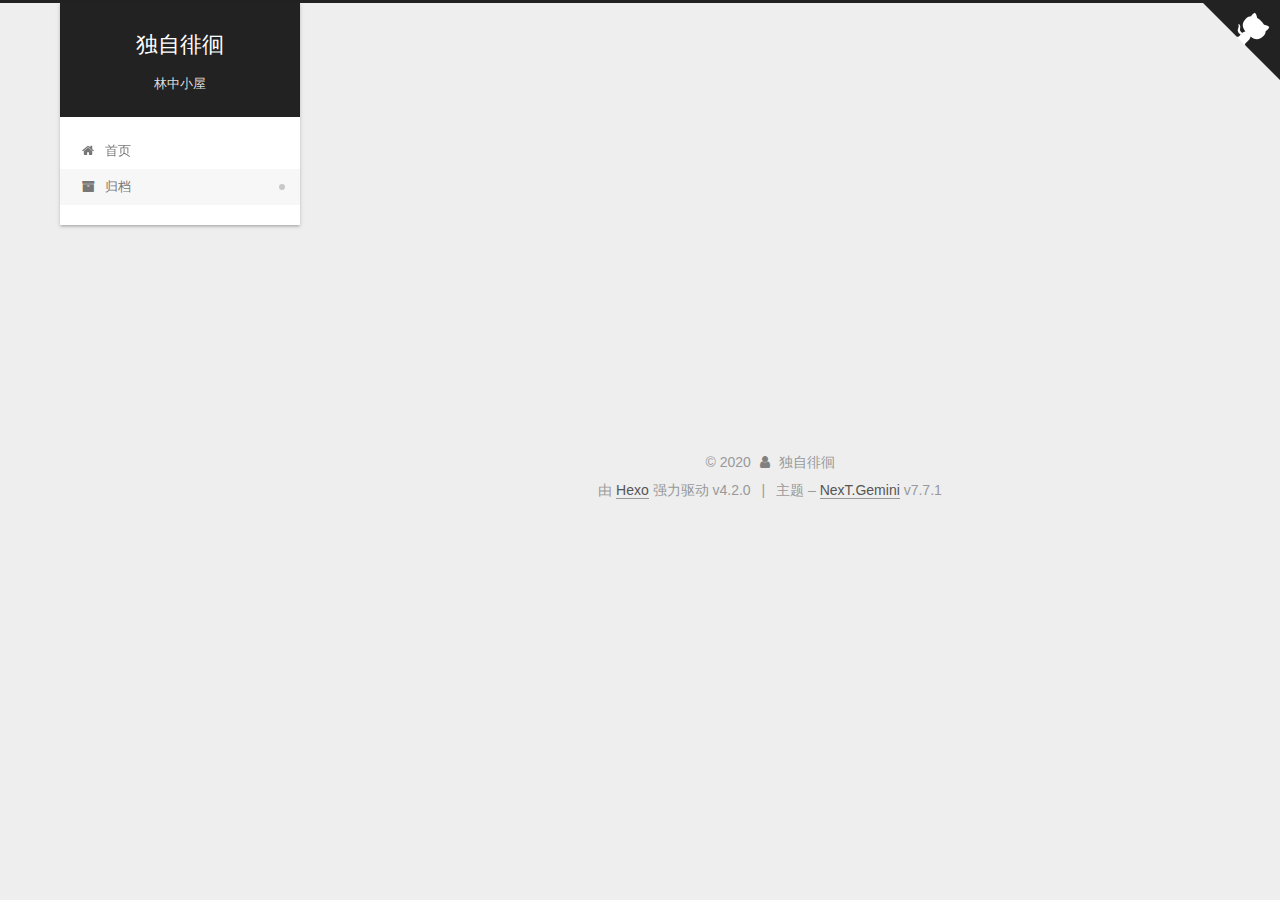
==== archives/index.html @ ce27bf6b "Site updated: 2020-02-15 20:22:06" ====
<!DOCTYPE html>
<html lang="zh-CH">
<head>
  <meta charset="UTF-8">
<meta name="viewport" content="width=device-width, initial-scale=1, maximum-scale=2">
<meta name="theme-color" content="#222">
<meta name="generator" content="Hexo 4.2.0">
  <link rel="apple-touch-icon" sizes="180x180" href="/images/apple-touch-icon-next.png">
  <link rel="icon" type="image/png" sizes="32x32" href="/images/favicon-32x32-next.png">
  <link rel="icon" type="image/png" sizes="16x16" href="/images/favicon-16x16-next.png">
  <link rel="mask-icon" href="/images/logo.svg" color="#222">

<link rel="stylesheet" href="/css/main.css">


<link rel="stylesheet" href="/lib/font-awesome/css/font-awesome.min.css">

<script id="hexo-configurations">
    var NexT = window.NexT || {};
    var CONFIG = {"hostname":"wanderag.github.io","root":"/","scheme":"Gemini","version":"7.7.1","exturl":false,"sidebar":{"position":"left","display":"post","padding":18,"offset":12,"onmobile":false},"copycode":{"enable":true,"show_result":true,"style":null},"back2top":{"enable":true,"sidebar":true,"scrollpercent":true},"bookmark":{"enable":false,"color":"#222","save":"auto"},"fancybox":false,"mediumzoom":false,"lazyload":false,"pangu":false,"comments":{"style":"tabs","active":null,"storage":true,"lazyload":false,"nav":null},"algolia":{"hits":{"per_page":10},"labels":{"input_placeholder":"Search for Posts","hits_empty":"We didn't find any results for the search: ${query}","hits_stats":"${hits} results found in ${time} ms"}},"localsearch":{"enable":false,"trigger":"auto","top_n_per_article":1,"unescape":false,"preload":false},"motion":{"enable":true,"async":false,"transition":{"post_block":"fadeIn","post_header":"slideDownIn","post_body":"slideDownIn","coll_header":"slideLeftIn","sidebar":"slideUpIn"}}};
  </script>

  <meta name="description" content="我的地盘我做主">
<meta property="og:type" content="website">
<meta property="og:title" content="独自徘徊">
<meta property="og:url" content="https://wanderag.github.io/archives/index.html">
<meta property="og:site_name" content="独自徘徊">
<meta property="og:description" content="我的地盘我做主">
<meta property="og:locale" content="zh_CH">
<meta property="article:author" content="独自徘徊">
<meta name="twitter:card" content="summary">

<link rel="canonical" href="https://wanderag.github.io/archives/">


<script id="page-configurations">
  // https://hexo.io/docs/variables.html
  CONFIG.page = {
    sidebar: "",
    isHome: false,
    isPost: false
  };
</script>

  <title>归档 | 独自徘徊</title>
  






  <noscript>
  <style>
  .use-motion .brand,
  .use-motion .menu-item,
  .sidebar-inner,
  .use-motion .post-block,
  .use-motion .pagination,
  .use-motion .comments,
  .use-motion .post-header,
  .use-motion .post-body,
  .use-motion .collection-header { opacity: initial; }

  .use-motion .site-title,
  .use-motion .site-subtitle {
    opacity: initial;
    top: initial;
  }

  .use-motion .logo-line-before i { left: initial; }
  .use-motion .logo-line-after i { right: initial; }
  </style>
</noscript>

</head>

<body itemscope itemtype="http://schema.org/WebPage">
  <div class="container use-motion">
    <div class="headband"></div>

    <header class="header" itemscope itemtype="http://schema.org/WPHeader">
      <div class="header-inner"><div class="site-brand-container">
  <div class="site-nav-toggle">
    <div class="toggle" aria-label="切换导航栏">
      <span class="toggle-line toggle-line-first"></span>
      <span class="toggle-line toggle-line-middle"></span>
      <span class="toggle-line toggle-line-last"></span>
    </div>
  </div>

  <div class="site-meta">

    <div>
      <a href="/" class="brand" rel="start">
        <span class="logo-line-before"><i></i></span>
        <span class="site-title">独自徘徊</span>
        <span class="logo-line-after"><i></i></span>
      </a>
    </div>
        <p class="site-subtitle">林中小屋</p>
  </div>

  <div class="site-nav-right"></div>
</div>


<nav class="site-nav">
  
  <ul id="menu" class="menu">
        <li class="menu-item menu-item-home">

    <a href="/" rel="section"><i class="fa fa-fw fa-home"></i>首页</a>

  </li>
        <li class="menu-item menu-item-archives">

    <a href="/archives/" rel="section"><i class="fa fa-fw fa-archive"></i>归档</a>

  </li>
  </ul>

</nav>
</div>
    </header>

    

  <a href="https://github.com/WanderAG" class="github-corner" title="Follow me on GitHub" aria-label="Follow me on GitHub" rel="noopener" target="_blank"><svg width="80" height="80" viewBox="0 0 250 250" aria-hidden="true"><path d="M0,0 L115,115 L130,115 L142,142 L250,250 L250,0 Z"></path><path d="M128.3,109.0 C113.8,99.7 119.0,89.6 119.0,89.6 C122.0,82.7 120.5,78.6 120.5,78.6 C119.2,72.0 123.4,76.3 123.4,76.3 C127.3,80.9 125.5,87.3 125.5,87.3 C122.9,97.6 130.6,101.9 134.4,103.2" fill="currentColor" style="transform-origin: 130px 106px;" class="octo-arm"></path><path d="M115.0,115.0 C114.9,115.1 118.7,116.5 119.8,115.4 L133.7,101.6 C136.9,99.2 139.9,98.4 142.2,98.6 C133.8,88.0 127.5,74.4 143.8,58.0 C148.5,53.4 154.0,51.2 159.7,51.0 C160.3,49.4 163.2,43.6 171.4,40.1 C171.4,40.1 176.1,42.5 178.8,56.2 C183.1,58.6 187.2,61.8 190.9,65.4 C194.5,69.0 197.7,73.2 200.1,77.6 C213.8,80.2 216.3,84.9 216.3,84.9 C212.7,93.1 206.9,96.0 205.4,96.6 C205.1,102.4 203.0,107.8 198.3,112.5 C181.9,128.9 168.3,122.5 157.7,114.1 C157.9,116.9 156.7,120.9 152.7,124.9 L141.0,136.5 C139.8,137.7 141.6,141.9 141.8,141.8 Z" fill="currentColor" class="octo-body"></path></svg></a>


    <main class="main">
      <div class="main-inner">
        <div class="content-wrap">
          

          <div class="content">
            

  
  
  
  <div class="post-block">
    <div class="posts-collapse">
      <div class="collection-title">
        <span class="collection-header">嗯..! 目前共计 1 篇日志。 继续努力。</span>
      </div>

      
    <div class="collection-year">
      <h1 class="collection-header">2020</h1>
    </div>

  <article itemscope itemtype="http://schema.org/Article">
    <header class="post-header">

      <div class="post-meta">
        <time itemprop="dateCreated"
              datetime="2020-02-15T13:33:10+08:00"
              content="2020-02-15">
          02-15
        </time>
      </div>

      <h2 class="post-title">
          <a class="post-title-link" href="/2020/02/15/locust-introduce/" itemprop="url">
            <span itemprop="name">Locust简介</span>
          </a>
      </h2>

    </header>
  </article>


    </div>
  </div>
  
  
  

  



          </div>
          

<script>
  window.addEventListener('tabs:register', () => {
    let activeClass = CONFIG.comments.activeClass;
    if (CONFIG.comments.storage) {
      activeClass = localStorage.getItem('comments_active') || activeClass;
    }
    if (activeClass) {
      let activeTab = document.querySelector(`a[href="#comment-${activeClass}"]`);
      if (activeTab) {
        activeTab.click();
      }
    }
  });
  if (CONFIG.comments.storage) {
    window.addEventListener('tabs:click', event => {
      if (!event.target.matches('.tabs-comment .tab-content .tab-pane')) return;
      let commentClass = event.target.classList[1];
      localStorage.setItem('comments_active', commentClass);
    });
  }
</script>

        </div>
          
  
  <div class="toggle sidebar-toggle">
    <span class="toggle-line toggle-line-first"></span>
    <span class="toggle-line toggle-line-middle"></span>
    <span class="toggle-line toggle-line-last"></span>
  </div>

  <aside class="sidebar">
    <div class="sidebar-inner">

      <ul class="sidebar-nav motion-element">
        <li class="sidebar-nav-toc">
          文章目录
        </li>
        <li class="sidebar-nav-overview">
          站点概览
        </li>
      </ul>

      <!--noindex-->
      <div class="post-toc-wrap sidebar-panel">
      </div>
      <!--/noindex-->

      <div class="site-overview-wrap sidebar-panel">
        <div class="site-author motion-element" itemprop="author" itemscope itemtype="http://schema.org/Person">
  <p class="site-author-name" itemprop="name">独自徘徊</p>
  <div class="site-description" itemprop="description">我的地盘我做主</div>
</div>
<div class="site-state-wrap motion-element">
  <nav class="site-state">
      <div class="site-state-item site-state-posts">
          <a href="/archives/">
        
          <span class="site-state-item-count">1</span>
          <span class="site-state-item-name">日志</span>
        </a>
      </div>
      <div class="site-state-item site-state-tags">
        <span class="site-state-item-count">2</span>
        <span class="site-state-item-name">标签</span>
      </div>
  </nav>
</div>
  <div class="cc-license motion-element" itemprop="license">
    <a href="https://creativecommons.org/licenses/by-nc-sa/4.0/deed.zh" class="cc-opacity" rel="noopener" target="_blank"><img src="/images/cc-by-nc-sa.svg" alt="Creative Commons"></a>
  </div>



      </div>
        <div class="back-to-top motion-element">
          <i class="fa fa-arrow-up"></i>
          <span>0%</span>
        </div>

    </div>
  </aside>
  <div id="sidebar-dimmer"></div>


      </div>
    </main>

    <footer class="footer">
      <div class="footer-inner">
        

<div class="copyright">
  
  &copy; 
  <span itemprop="copyrightYear">2020</span>
  <span class="with-love">
    <i class="fa fa-user"></i>
  </span>
  <span class="author" itemprop="copyrightHolder">独自徘徊</span>
</div>
  <div class="powered-by">由 <a href="https://hexo.io/" class="theme-link" rel="noopener" target="_blank">Hexo</a> 强力驱动 v4.2.0
  </div>
  <span class="post-meta-divider">|</span>
  <div class="theme-info">主题 – <a href="https://theme-next.org/" class="theme-link" rel="noopener" target="_blank">NexT.Gemini</a> v7.7.1
  </div>

        








      </div>
    </footer>
  </div>

  
  <script src="/lib/anime.min.js"></script>
  <script src="/lib/velocity/velocity.min.js"></script>
  <script src="/lib/velocity/velocity.ui.min.js"></script>

<script src="/js/utils.js"></script>

<script src="/js/motion.js"></script>


<script src="/js/schemes/pisces.js"></script>


<script src="/js/next-boot.js"></script>




  















  

  

</body>
</html>
---- css/main.css ----
html {
  line-height: 1.15; /* 1 */
  -webkit-text-size-adjust: 100%; /* 2 */
}
body {
  margin: 0;
}
main {
  display: block;
}
h1 {
  font-size: 2em;
  margin: 0.67em 0;
}
hr {
  box-sizing: content-box; /* 1 */
  height: 0; /* 1 */
  overflow: visible; /* 2 */
}
pre {
  font-family: monospace, monospace; /* 1 */
  font-size: 1em; /* 2 */
}
a {
  background: transparent;
}
abbr[title] {
  border-bottom: none; /* 1 */
  text-decoration: underline; /* 2 */
  text-decoration: underline dotted; /* 2 */
}
b,
strong {
  font-weight: bolder;
}
code,
kbd,
samp {
  font-family: monospace, monospace; /* 1 */
  font-size: 1em; /* 2 */
}
small {
  font-size: 80%;
}
sub,
sup {
  font-size: 75%;
  line-height: 0;
  position: relative;
  vertical-align: baseline;
}
sub {
  bottom: -0.25em;
}
sup {
  top: -0.5em;
}
img {
  border-style: none;
}
button,
input,
optgroup,
select,
textarea {
  font-family: inherit; /* 1 */
  font-size: 100%; /* 1 */
  line-height: 1.15; /* 1 */
  margin: 0; /* 2 */
}
button,
input {
/* 1 */
  overflow: visible;
}
button,
select {
/* 1 */
  text-transform: none;
}
button,
[type='button'],
[type='reset'],
[type='submit'] {
  -webkit-appearance: button;
}
button::-moz-focus-inner,
[type='button']::-moz-focus-inner,
[type='reset']::-moz-focus-inner,
[type='submit']::-moz-focus-inner {
  border-style: none;
  padding: 0;
}
button:-moz-focusring,
[type='button']:-moz-focusring,
[type='reset']:-moz-focusring,
[type='submit']:-moz-focusring {
  outline: 1px dotted ButtonText;
}
fieldset {
  padding: 0.35em 0.75em 0.625em;
}
legend {
  box-sizing: border-box; /* 1 */
  color: inherit; /* 2 */
  display: table; /* 1 */
  max-width: 100%; /* 1 */
  padding: 0; /* 3 */
  white-space: normal; /* 1 */
}
progress {
  vertical-align: baseline;
}
textarea {
  overflow: auto;
}
[type='checkbox'],
[type='radio'] {
  box-sizing: border-box; /* 1 */
  padding: 0; /* 2 */
}
[type='number']::-webkit-inner-spin-button,
[type='number']::-webkit-outer-spin-button {
  height: auto;
}
[type='search'] {
  outline-offset: -2px; /* 2 */
  -webkit-appearance: textfield; /* 1 */
}
[type='search']::-webkit-search-decoration {
  -webkit-appearance: none;
}
::-webkit-file-upload-button {
  font: inherit; /* 2 */
  -webkit-appearance: button; /* 1 */
}
details {
  display: block;
}
summary {
  display: list-item;
}
template {
  display: none;
}
[hidden] {
  display: none;
}
::selection {
  background: #262a30;
  color: #fff;
}
html,
body {
  height: 100%;
}
body {
  background: #eee;
  color: #555;
  font-family: 'Lato', "PingFang SC", "Microsoft YaHei", sans-serif;
  font-size: 1em;
  line-height: 2;
}
@media (max-width: 991px) {
  body {
    padding-left: 0 !important;
    padding-right: 0 !important;
  }
}
h1,
h2,
h3,
h4,
h5,
h6 {
  font-family: 'Lato', "PingFang SC", "Microsoft YaHei", sans-serif;
  font-weight: bold;
  line-height: 1.5;
  margin: 20px 0 15px;
}
h1 {
  font-size: 1.5em;
}
h2 {
  font-size: 1.375em;
}
h3 {
  font-size: 1.25em;
}
h4 {
  font-size: 1.125em;
}
h5 {
  font-size: 1em;
}
h6 {
  font-size: 0.875em;
}
p {
  margin: 0 0 20px 0;
}
a,
span.exturl {
  border-bottom: 1px solid #999;
  color: #555;
  outline: 0;
  text-decoration: none;
  overflow-wrap: break-word;
  word-wrap: break-word;
  cursor: pointer;
}
a:hover,
span.exturl:hover {
  border-bottom-color: #222;
  color: #222;
}
iframe,
img,
video {
  display: block;
  margin-left: auto;
  margin-right: auto;
  max-width: 100%;
}
hr {
  background-color: #ddd;
  background-image: repeating-linear-gradient(-45deg, #fff, #fff 4px, transparent 4px, transparent 8px);
  border: 0;
  height: 3px;
  margin: 40px 0;
}
blockquote {
  border-left: 4px solid #ddd;
  color: #666;
  margin: 0;
  padding: 0 15px;
}
blockquote cite::before {
  content: '-';
  padding: 0 5px;
}
dt {
  font-weight: 700;
}
dd {
  margin: 0;
  padding: 0;
}
kbd {
  background-color: #f5f5f5;
  background-image: linear-gradient(#eee, #fff, #eee);
  border: 1px solid #ccc;
  border-radius: 0.2em;
  box-shadow: 0.1em 0.1em 0.2em rgba(0,0,0,0.1);
  font-family: inherit;
  padding: 0.1em 0.3em;
  white-space: nowrap;
}
.table-container {
  overflow: auto;
}
table {
  border-collapse: collapse;
  border-spacing: 0;
  font-size: 0.875em;
  margin: 0 0 20px 0;
  width: 100%;
}
tbody tr:nth-of-type(odd) {
  background: #f9f9f9;
}
tbody tr:hover {
  background: #f5f5f5;
}
caption,
th,
td {
  font-weight: normal;
  padding: 8px;
  text-align: left;
  vertical-align: middle;
}
th,
td {
  border: 1px solid #ddd;
  border-bottom: 3px solid #ddd;
}
th {
  font-weight: 700;
  padding-bottom: 10px;
}
td {
  border-bottom-width: 1px;
}
.btn {
  background: #fff;
  border: 2px solid #555;
  border-radius: 2px;
  color: #555;
  display: inline-block;
  font-size: 0.875em;
  line-height: 2;
  padding: 0 20px;
  text-decoration: none;
  transition-property: background-color;
  transition-delay: 0s;
  transition-duration: 0.2s;
  transition-timing-function: ease-in-out;
}
.btn:hover {
  background: #222;
  border-color: #222;
  color: #fff;
}
.btn + .btn {
  margin: 0 0 8px 8px;
}
.btn .fa-fw {
  text-align: left;
  width: 1.285714285714286em;
}
.toggle {
  line-height: 0;
}
.toggle .toggle-line {
  background: #fff;
  display: inline-block;
  height: 2px;
  left: 0;
  position: relative;
  top: 0;
  transition: all 0.4s;
  vertical-align: top;
  width: 100%;
}
.toggle .toggle-line:not(:first-child) {
  margin-top: 3px;
}
.toggle.toggle-arrow .toggle-line-first {
  left: 50%;
  top: 2px;
  transform: rotate(45deg);
  width: 50%;
}
.toggle.toggle-arrow .toggle-line-middle {
  left: 2px;
  width: 90%;
}
.toggle.toggle-arrow .toggle-line-last {
  left: 50%;
  top: -2px;
  transform: rotate(-45deg);
  width: 50%;
}
.toggle.toggle-close .toggle-line-first {
  transform: rotate(-45deg);
  top: 5px;
}
.toggle.toggle-close .toggle-line-middle {
  opacity: 0;
}
.toggle.toggle-close .toggle-line-last {
  transform: rotate(45deg);
  top: -5px;
}
.highlight-container {
  position: relative;
}
.highlight-container:hover .copy-btn,
.highlight-container .copy-btn:focus {
  opacity: 1;
}
.copy-btn {
  color: #333;
  cursor: pointer;
  display: inline-block;
  font-weight: 700;
  line-height: 1.6;
  opacity: 0;
  outline: 0;
  padding: 2px 6px;
  position: absolute;
  vertical-align: middle;
  white-space: nowrap;
  -moz-user-select: none;
  -ms-user-select: none;
  -webkit-user-select: none;
  user-select: none;
  transition-delay: 0s;
  transition-duration: 0.2s;
  transition-timing-function: ease-in-out;
  background-color: #eee;
  background-image: linear-gradient(#fcfcfc, #eee);
  border: 1px solid #d5d5d5;
  border-radius: 3px;
  font-size: 0.8125em;
  right: 4px;
  top: 8px;
}
.highlight,
pre {
  background: #1d1f21;
  color: #c5c8c6;
  line-height: 1.6;
  margin: 0 auto 20px;
}
pre,
code {
  font-family: consolas, Menlo, monospace, "PingFang SC", "Microsoft YaHei";
}
code {
  background: #eee;
  border-radius: 3px;
  color: #555;
  padding: 2px 4px;
  overflow-wrap: break-word;
  word-wrap: break-word;
}
.highlight *::selection {
  background: #373b41;
}
.highlight pre {
  border: 0;
  margin: 0;
  padding: 10px 0;
}
.highlight table {
  border: 0;
  margin: 0;
  width: auto;
}
.highlight td {
  border: 0;
  padding: 0;
}
.highlight figcaption {
  background: #eee;
  color: #c5c8c6;
  font-size: 0.875em;
  line-height: 1.2;
  padding: 0.5em;
}
.highlight figcaption::before,
.highlight figcaption::after {
  content: ' ';
  display: table;
}
.highlight figcaption::after {
  clear: both;
}
.highlight figcaption a {
  color: #c5c8c6;
  float: right;
}
.highlight figcaption a:hover {
  border-bottom-color: #c5c8c6;
}
.highlight .gutter {
  -moz-user-select: none;
  -ms-user-select: none;
  -webkit-user-select: none;
  user-select: none;
}
.highlight .gutter pre {
  background: #000;
  color: #888f96;
  padding-left: 10px;
  padding-right: 10px;
  text-align: right;
}
.highlight .code pre {
  background: #1d1f21;
  padding-left: 10px;
  width: 100%;
}
.gist table {
  width: auto;
}
.gist table td {
  border: 0;
}
pre {
  overflow: auto;
  padding: 10px;
}
pre code {
  background: none;
  color: #c5c8c6;
  font-size: 0.875em;
  padding: 0;
  text-shadow: none;
}
pre .deletion {
  background: #800000;
}
pre .addition {
  background: #008000;
}
pre .meta {
  color: #f0c674;
  -moz-user-select: none;
  -ms-user-select: none;
  -webkit-user-select: none;
  user-select: none;
}
pre .comment {
  color: #969896;
}
pre .variable,
pre .attribute,
pre .tag,
pre .name,
pre .regexp,
pre .ruby .constant,
pre .xml .tag .title,
pre .xml .pi,
pre .xml .doctype,
pre .html .doctype,
pre .css .id,
pre .css .class,
pre .css .pseudo {
  color: #c66;
}
pre .number,
pre .preprocessor,
pre .built_in,
pre .builtin-name,
pre .literal,
pre .params,
pre .constant,
pre .command {
  color: #de935f;
}
pre .ruby .class .title,
pre .css .rules .attribute,
pre .string,
pre .symbol,
pre .value,
pre .inheritance,
pre .header,
pre .ruby .symbol,
pre .xml .cdata,
pre .special,
pre .formula {
  color: #b5bd68;
}
pre .title,
pre .css .hexcolor {
  color: #8abeb7;
}
pre .function,
pre .python .decorator,
pre .python .title,
pre .ruby .function .title,
pre .ruby .title .keyword,
pre .perl .sub,
pre .javascript .title,
pre .coffeescript .title {
  color: #81a2be;
}
pre .keyword,
pre .javascript .function {
  color: #b294bb;
}
.blockquote-center {
  border-left: none;
  margin: 40px 0;
  padding: 0;
  position: relative;
  text-align: center;
}
.blockquote-center::before,
.blockquote-center::after {
  background-repeat: no-repeat;
  background-size: 22px 22px;
  content: ' ';
  display: block;
  height: 24px;
  opacity: 0.2;
  position: absolute;
  width: 100%;
}
.blockquote-center::before {
  background-image: url("../images/quote-l.svg");
  background-position: 0 -6px;
  border-top: 1px solid #ccc;
  top: -20px;
}
.blockquote-center::after {
  background-image: url("../images/quote-r.svg");
  background-position: 100% 8px;
  border-bottom: 1px solid #ccc;
  bottom: -20px;
}
.blockquote-center p,
.blockquote-center div {
  text-align: center;
}
.post-body .group-picture img {
  margin: 0 auto;
  padding: 0 3px;
}
.group-picture-row {
  margin-bottom: 6px;
  overflow: hidden;
}
.group-picture-column {
  float: left;
  margin-bottom: 10px;
}
.post-body .label {
  display: inline;
  padding: 0 2px;
}
.post-body .label.default {
  background: #f0f0f0;
}
.post-body .label.primary {
  background: #efe6f7;
}
.post-body .label.info {
  background: #e5f2f8;
}
.post-body .label.success {
  background: #e7f4e9;
}
.post-body .label.warning {
  background: #fcf6e1;
}
.post-body .label.danger {
  background: #fae8eb;
}
.post-body .tabs {
  margin-bottom: 20px;
}
.post-body .tabs,
.tabs-comment {
  display: block;
  padding-top: 10px;
  position: relative;
}
.post-body .tabs ul.nav-tabs,
.tabs-comment ul.nav-tabs {
  display: flex;
  flex-wrap: wrap;
  margin: 0;
  margin-bottom: -1px;
  padding: 0;
}
@media (max-width: 413px) {
  .post-body .tabs ul.nav-tabs,
  .tabs-comment ul.nav-tabs {
    display: block;
    margin-bottom: 5px;
  }
}
.post-body .tabs ul.nav-tabs li.tab,
.tabs-comment ul.nav-tabs li.tab {
  background: #fff;
  border-bottom: 1px solid #ddd;
  border-left: 1px solid transparent;
  border-right: 1px solid transparent;
  border-top: 3px solid transparent;
  flex-grow: 1;
  list-style-type: none;
  border-radius: 0 0 0 0;
}
@media (max-width: 413px) {
  .post-body .tabs ul.nav-tabs li.tab,
  .tabs-comment ul.nav-tabs li.tab {
    border-bottom: 1px solid transparent;
    border-left: 3px solid transparent;
    border-right: 1px solid transparent;
    border-top: 1px solid transparent;
  }
}
@media (max-width: 413px) {
  .post-body .tabs ul.nav-tabs li.tab,
  .tabs-comment ul.nav-tabs li.tab {
    border-radius: 0;
  }
}
.post-body .tabs ul.nav-tabs li.tab a,
.tabs-comment ul.nav-tabs li.tab a {
  border-bottom: initial;
  display: block;
  line-height: 1.8;
  outline: 0;
  padding: 0.25em 0.75em;
  text-align: center;
  transition-delay: 0s;
  transition-duration: 0.2s;
  transition-timing-function: ease-out;
}
.post-body .tabs ul.nav-tabs li.tab a i,
.tabs-comment ul.nav-tabs li.tab a i {
  width: 1.285714285714286em;
}
.post-body .tabs ul.nav-tabs li.tab.active,
.tabs-comment ul.nav-tabs li.tab.active {
  border-bottom: 1px solid transparent;
  border-left: 1px solid #ddd;
  border-right: 1px solid #ddd;
  border-top: 3px solid #fc6423;
}
@media (max-width: 413px) {
  .post-body .tabs ul.nav-tabs li.tab.active,
  .tabs-comment ul.nav-tabs li.tab.active {
    border-bottom: 1px solid #ddd;
    border-left: 3px solid #fc6423;
    border-right: 1px solid #ddd;
    border-top: 1px solid #ddd;
  }
}
.post-body .tabs ul.nav-tabs li.tab.active a,
.tabs-comment ul.nav-tabs li.tab.active a {
  color: #555;
  cursor: default;
}
.post-body .tabs .tab-content .tab-pane,
.tabs-comment .tab-content .tab-pane {
  border: 1px solid #ddd;
  padding: 20px 20px 0 20px;
  border-radius: 0;
}
.post-body .tabs .tab-content .tab-pane:not(.active),
.tabs-comment .tab-content .tab-pane:not(.active) {
  display: none;
}
.post-body .tabs .tab-content .tab-pane.active,
.tabs-comment .tab-content .tab-pane.active {
  display: block;
}
.post-body .tabs .tab-content .tab-pane.active:nth-of-type(1),
.tabs-comment .tab-content .tab-pane.active:nth-of-type(1) {
  border-radius: 0 0 0 0;
}
@media (max-width: 413px) {
  .post-body .tabs .tab-content .tab-pane.active:nth-of-type(1),
  .tabs-comment .tab-content .tab-pane.active:nth-of-type(1) {
    border-radius: 0;
  }
}
.post-body .note {
  border-radius: 3px;
  margin-bottom: 20px;
  padding: 15px;
  position: relative;
  border: 1px solid #eee;
  border-left-width: 5px;
}
.post-body .note h2,
.post-body .note h3,
.post-body .note h4,
.post-body .note h5,
.post-body .note h6 {
  margin-top: 0;
  border-bottom: initial;
  margin-bottom: 0;
  padding-top: 0;
}
.post-body .note p:first-child,
.post-body .note ul:first-child,
.post-body .note ol:first-child,
.post-body .note table:first-child,
.post-body .note pre:first-child,
.post-body .note blockquote:first-child,
.post-body .note img:first-child {
  margin-top: 0;
}
.post-body .note p:last-child,
.post-body .note ul:last-child,
.post-body .note ol:last-child,
.post-body .note table:last-child,
.post-body .note pre:last-child,
.post-body .note blockquote:last-child,
.post-body .note img:last-child {
  margin-bottom: 0;
}
.post-body .note.default {
  border-left-color: #777;
}
.post-body .note.default h2,
.post-body .note.default h3,
.post-body .note.default h4,
.post-body .note.default h5,
.post-body .note.default h6 {
  color: #777;
}
.post-body .note.primary {
  border-left-color: #6f42c1;
}
.post-body .note.primary h2,
.post-body .note.primary h3,
.post-body .note.primary h4,
.post-body .note.primary h5,
.post-body .note.primary h6 {
  color: #6f42c1;
}
.post-body .note.info {
  border-left-color: #428bca;
}
.post-body .note.info h2,
.post-body .note.info h3,
.post-body .note.info h4,
.post-body .note.info h5,
.post-body .note.info h6 {
  color: #428bca;
}
.post-body .note.success {
  border-left-color: #5cb85c;
}
.post-body .note.success h2,
.post-body .note.success h3,
.post-body .note.success h4,
.post-body .note.success h5,
.post-body .note.success h6 {
  color: #5cb85c;
}
.post-body .note.warning {
  border-left-color: #f0ad4e;
}
.post-body .note.warning h2,
.post-body .note.warning h3,
.post-body .note.warning h4,
.post-body .note.warning h5,
.post-body .note.warning h6 {
  color: #f0ad4e;
}
.post-body .note.danger {
  border-left-color: #d9534f;
}
.post-body .note.danger h2,
.post-body .note.danger h3,
.post-body .note.danger h4,
.post-body .note.danger h5,
.post-body .note.danger h6 {
  color: #d9534f;
}
.pagination .prev,
.pagination .next,
.pagination .page-number,
.pagination .space {
  display: inline-block;
  margin: 0 10px;
  padding: 0 11px;
  position: relative;
  top: -1px;
}
@media (max-width: 767px) {
  .pagination .prev,
  .pagination .next,
  .pagination .page-number,
  .pagination .space {
    margin: 0 5px;
  }
}
.pagination {
  border-top: 1px solid #eee;
  margin: 120px 0 0;
  text-align: center;
}
.pagination .prev,
.pagination .next,
.pagination .page-number {
  border-bottom: 0;
  border-top: 1px solid #eee;
  transition-property: border-color;
  transition-delay: 0s;
  transition-duration: 0.2s;
  transition-timing-function: ease-in-out;
}
.pagination .prev:hover,
.pagination .next:hover,
.pagination .page-number:hover {
  border-top-color: #222;
}
.pagination .space {
  margin: 0;
  padding: 0;
}
.pagination .prev {
  margin-left: 0;
}
.pagination .next {
  margin-right: 0;
}
.pagination .page-number.current {
  background: #ccc;
  border-top-color: #ccc;
  color: #fff;
}
@media (max-width: 767px) {
  .pagination {
    border-top: none;
  }
  .pagination .prev,
  .pagination .next,
  .pagination .page-number {
    border-bottom: 1px solid #eee;
    border-top: 0;
    margin-bottom: 10px;
    padding: 0 10px;
  }
  .pagination .prev:hover,
  .pagination .next:hover,
  .pagination .page-number:hover {
    border-bottom-color: #222;
  }
}
.comments {
  margin: 60px 20px 0;
  overflow: hidden;
}
.comment-button-group {
  display: flex;
  flex-wrap: wrap-reverse;
  justify-content: center;
  margin: 1em 0;
}
.comment-button-group .comment-button {
  margin: 0.1em 0.2em;
}
.comment-button-group .comment-button.active {
  background: #222;
  border-color: #222;
  color: #fff;
}
.comment-position {
  display: none;
}
.comment-position.active {
  display: block;
}
.tabs-comment {
  background: #fff;
  margin-top: 4em;
  padding-top: 0;
}
.tabs-comment .comments {
  border: 0;
  box-shadow: none;
  margin-top: 0;
  padding-top: 0;
}
.container {
  min-height: 100%;
  position: relative;
}
.main-inner {
  margin: 0 auto;
  width: calc(100% - 20px);
}
@media (min-width: 1200px) {
  .main-inner {
    width: 1160px;
  }
}
@media (min-width: 1600px) {
  .main-inner {
    width: 73%;
  }
}
.header {
  background: transparent;
}
.header-inner {
  margin: 0 auto;
  width: calc(100% - 20px);
}
@media (min-width: 1200px) {
  .header-inner {
    width: 1160px;
  }
}
@media (min-width: 1600px) {
  .header-inner {
    width: 73%;
  }
}
.site-brand-container {
  display: flex;
  flex-shrink: 0;
  padding: 0 10px;
}
.headband {
  background: #222;
  height: 3px;
}
.site-meta {
  flex-grow: 1;
  text-align: center;
}
@media (max-width: 767px) {
  .site-meta {
    text-align: center;
  }
}
.brand {
  background: #222;
  border-bottom: none;
  color: #fff;
  display: inline-block;
  line-height: 1.375em;
  padding: 0 40px;
  position: relative;
}
.brand:hover {
  color: #fff;
}
.site-title {
  display: inline-block;
  font-family: 'Lato', "PingFang SC", "Microsoft YaHei", sans-serif;
  font-size: 1.375em;
  font-weight: normal;
  line-height: 1.5;
  vertical-align: top;
}
.site-subtitle {
  color: #ddd;
  font-size: 0.8125em;
  margin: 10px 0;
}
.use-motion .brand {
  opacity: 0;
}
.use-motion .site-title,
.use-motion .site-subtitle,
.use-motion .custom-logo-image {
  opacity: 0;
  position: relative;
  top: -10px;
}
.site-nav-toggle {
  display: none;
}
@media (max-width: 767px) {
  .site-nav-toggle {
    display: flex;
    flex-direction: column;
    justify-content: center;
  }
}
.site-nav-toggle .toggle {
  padding: 10px;
  width: 22px;
}
.site-nav-toggle .toggle .toggle-line {
  background: #555;
  border-radius: 1px;
}
.site-nav-right {
  display: none;
  width: 42px;
}
@media (max-width: 767px) {
  .site-nav-right {
    display: block;
  }
}
.site-nav {
  display: block;
}
@media (max-width: 767px) {
  .site-nav {
    clear: both;
    display: none;
  }
}
.site-nav.site-nav-on {
  display: block;
}
.menu {
  margin-top: 20px;
  padding-left: 0;
  text-align: center;
}
.menu-item {
  display: inline-block;
  list-style: none;
  margin: 0 10px;
}
@media (max-width: 767px) {
  .menu-item {
    margin-top: 10px;
  }
}
.menu-item a,
.menu-item span.exturl {
  border-bottom: 0;
  display: block;
  font-size: 0.8125em;
  transition-property: border-color;
  transition-delay: 0s;
  transition-duration: 0.2s;
  transition-timing-function: ease-in-out;
}
@media (hover: none) {
  .menu-item a:hover,
  .menu-item span.exturl:hover {
    border-bottom-color: transparent !important;
  }
}
.menu-item .fa {
  margin-right: 8px;
}
.menu-item .badge {
  display: inline-block;
  font-weight: 700;
  line-height: 1;
  margin-left: 0.35em;
  margin-top: 0.35em;
  text-align: center;
  white-space: nowrap;
}
@media (max-width: 767px) {
  .menu-item .badge {
    float: right;
    margin-left: 0;
  }
}
.use-motion .menu-item {
  opacity: 0;
}
.github-corner :hover .octo-arm {
  animation: octocat-wave 560ms ease-in-out;
}
.github-corner svg {
  border: 0;
  color: #fff;
  fill: #222;
  position: absolute;
  right: 0;
  top: 0;
  z-index: 1000;
}
@media (max-width: 991px) {
  .github-corner svg {
    color: #222;
    fill: #fff;
  }
  .github-corner .github-corner:hover .octo-arm {
    animation: none;
  }
  .github-corner .github-corner .octo-arm {
    animation: octocat-wave 560ms ease-in-out;
  }
}
@-moz-keyframes octocat-wave {
  0%, 100% {
    transform: rotate(0);
  }
  20%, 60% {
    transform: rotate(-25deg);
  }
  40%, 80% {
    transform: rotate(10deg);
  }
}
@-webkit-keyframes octocat-wave {
  0%, 100% {
    transform: rotate(0);
  }
  20%, 60% {
    transform: rotate(-25deg);
  }
  40%, 80% {
    transform: rotate(10deg);
  }
}
@-o-keyframes octocat-wave {
  0%, 100% {
    transform: rotate(0);
  }
  20%, 60% {
    transform: rotate(-25deg);
  }
  40%, 80% {
    transform: rotate(10deg);
  }
}
@keyframes octocat-wave {
  0%, 100% {
    transform: rotate(0);
  }
  20%, 60% {
    transform: rotate(-25deg);
  }
  40%, 80% {
    transform: rotate(10deg);
  }
}
.sidebar {
  background: #222;
  bottom: 0;
  box-shadow: inset 0 2px 6px #000;
  position: fixed;
  top: 0;
}
.sidebar a,
.sidebar span.exturl {
  border-bottom-color: #555;
  color: #999;
}
.sidebar a:hover,
.sidebar span.exturl:hover {
  border-bottom-color: #eee;
  color: #eee;
}
@media (max-width: 991px) {
  .sidebar {
    display: none;
  }
}
.sidebar-inner {
  color: #999;
  padding: 18px 10px;
  text-align: center;
}
.cc-license {
  margin-top: 10px;
  text-align: center;
}
.cc-license .cc-opacity {
  border-bottom: none;
  opacity: 0.7;
}
.cc-license .cc-opacity:hover {
  opacity: 0.9;
}
.cc-license img {
  display: inline-block;
}
.site-author-image {
  border: 1px solid #eee;
  display: block;
  height: auto;
  margin: 0 auto;
  max-width: 120px;
  padding: 2px;
}
.site-author-name {
  color: #222;
  font-weight: 600;
  margin: 0;
  text-align: center;
}
.site-description {
  color: #999;
  font-size: 0.8125em;
  margin-top: 0;
  text-align: center;
}
.links-of-author {
  margin-top: 15px;
}
.links-of-author a,
.links-of-author span.exturl {
  border-bottom-color: #555;
  display: inline-block;
  font-size: 0.8125em;
  margin-bottom: 10px;
  margin-right: 10px;
  vertical-align: middle;
}
.links-of-author a::before,
.links-of-author span.exturl::before {
  background: #872140;
  border-radius: 50%;
  content: ' ';
  display: inline-block;
  height: 4px;
  margin-right: 3px;
  vertical-align: middle;
  width: 4px;
}
.sidebar-button {
  margin-top: 15px;
}
.sidebar-button a {
  border: 1px solid #fc6423;
  border-radius: 4px;
  color: #fc6423;
  display: inline-block;
  padding: 0 15px;
}
.sidebar-button a .fa {
  margin-right: 5px;
}
.sidebar-button a:hover {
  background: #fc6423;
  border: 1px solid #fc6423;
  color: #fff;
}
.sidebar-button a:hover .fa {
  color: #fff;
}
.links-of-blogroll {
  font-size: 0.8125em;
  margin-top: 10px;
}
.links-of-blogroll-title {
  font-size: 0.875em;
  font-weight: 600;
  margin-top: 0;
}
.links-of-blogroll-list {
  list-style: none;
  margin: 0;
  padding: 0;
}
.links-of-blogroll-item {
  padding: 2px 10px;
}
.links-of-blogroll-item a,
.links-of-blogroll-item span.exturl {
  box-sizing: border-box;
  display: inline-block;
  max-width: 280px;
  overflow: hidden;
  text-overflow: ellipsis;
  white-space: nowrap;
}
#sidebar-dimmer {
  display: none;
}
@media (max-width: 767px) {
  #sidebar-dimmer {
    background: #000;
    display: block;
    height: 100%;
    left: 100%;
    opacity: 0;
    position: fixed;
    top: 0;
    width: 100%;
    z-index: 1100;
  }
  .sidebar-active + #sidebar-dimmer {
    opacity: 0.7;
    transform: translateX(-100%);
    transition: opacity 0.5s;
  }
}
.sidebar-nav {
  margin: 0;
  padding-bottom: 20px;
  padding-left: 0;
}
.sidebar-nav li {
  border-bottom: 1px solid transparent;
  color: #555;
  cursor: pointer;
  display: inline-block;
  font-size: 0.875em;
}
.sidebar-nav li.sidebar-nav-overview {
  margin-left: 10px;
}
.sidebar-nav li:hover {
  color: #fc6423;
}
.sidebar-nav .sidebar-nav-active {
  border-bottom-color: #fc6423;
  color: #fc6423;
}
.sidebar-nav .sidebar-nav-active:hover {
  color: #fc6423;
}
.sidebar-panel {
  display: none;
  overflow-x: hidden;
  overflow-y: auto;
}
.sidebar-panel-active {
  display: block;
}
.sidebar-toggle {
  background: #222;
  bottom: 45px;
  cursor: pointer;
  height: 14px;
  left: 30px;
  padding: 5px;
  position: fixed;
  width: 14px;
  z-index: 1300;
}
@media (max-width: 991px) {
  .sidebar-toggle {
    left: 20px;
    opacity: 0.8;
    display: none;
  }
}
.sidebar-toggle:hover .toggle-line {
  background: #fc6423;
}
.post-toc {
  font-size: 0.875em;
}
.post-toc ol {
  list-style: none;
  margin: 0;
  padding: 0 2px 5px 10px;
  text-align: left;
}
.post-toc ol > ol {
  padding-left: 0;
}
.post-toc ol a {
  border-bottom-color: #ccc;
  color: #666;
  transition-property: all;
  transition-delay: 0s;
  transition-duration: 0.2s;
  transition-timing-function: ease-in-out;
}
.post-toc ol a:hover {
  border-bottom-color: #000;
  color: #000;
}
.post-toc .nav-item {
  line-height: 1.8;
  overflow: hidden;
  text-overflow: ellipsis;
  white-space: nowrap;
}
.post-toc .nav .nav-child {
  display: none;
}
.post-toc .nav .active > .nav-child {
  display: block;
}
.post-toc .nav .active-current > .nav-child {
  display: block;
}
.post-toc .nav .active-current > .nav-child > .nav-item {
  display: block;
}
.post-toc .nav .active > a {
  border-bottom-color: #fc6423;
  color: #fc6423;
}
.post-toc .nav .active-current > a {
  color: #fc6423;
}
.post-toc .nav .active-current > a:hover {
  color: #fc6423;
}
.site-state {
  display: flex;
  justify-content: center;
  line-height: 1.4;
  margin-top: 10px;
  overflow: hidden;
  text-align: center;
  white-space: nowrap;
}
.site-state-item {
  padding: 0 15px;
}
.site-state-item:not(:first-child) {
  border-left: 1px solid #eee;
}
.site-state-item a {
  border-bottom: none;
}
.site-state-item-count {
  color: inherit;
  display: block;
  font-size: 1em;
  font-weight: 600;
  text-align: center;
}
.site-state-item-name {
  color: #999;
  font-size: 0.8125em;
}
.footer {
  color: #999;
  font-size: 0.875em;
  padding: 20px 0;
}
.footer.footer-fixed {
  bottom: 0;
  left: 0;
  position: absolute;
  right: 0;
}
.footer-inner {
  box-sizing: border-box;
  margin: 0 auto;
  text-align: center;
  width: calc(100% - 20px);
}
@media (min-width: 1200px) {
  .footer-inner {
    width: 1160px;
  }
}
@media (min-width: 1600px) {
  .footer-inner {
    width: 73%;
  }
}
.with-love {
  color: #808080;
  display: inline-block;
  margin: 0 5px;
}
.powered-by,
.theme-info {
  display: inline-block;
}
@-moz-keyframes iconAnimate {
  0%, 100% {
    transform: scale(1);
  }
  10%, 30% {
    transform: scale(0.9);
  }
  20%, 40%, 60%, 80% {
    transform: scale(1.1);
  }
  50%, 70% {
    transform: scale(1.1);
  }
}
@-webkit-keyframes iconAnimate {
  0%, 100% {
    transform: scale(1);
  }
  10%, 30% {
    transform: scale(0.9);
  }
  20%, 40%, 60%, 80% {
    transform: scale(1.1);
  }
  50%, 70% {
    transform: scale(1.1);
  }
}
@-o-keyframes iconAnimate {
  0%, 100% {
    transform: scale(1);
  }
  10%, 30% {
    transform: scale(0.9);
  }
  20%, 40%, 60%, 80% {
    transform: scale(1.1);
  }
  50%, 70% {
    transform: scale(1.1);
  }
}
@keyframes iconAnimate {
  0%, 100% {
    transform: scale(1);
  }
  10%, 30% {
    transform: scale(0.9);
  }
  20%, 40%, 60%, 80% {
    transform: scale(1.1);
  }
  50%, 70% {
    transform: scale(1.1);
  }
}
.back-to-top {
  background: #222;
  bottom: -100px;
  box-sizing: border-box;
  color: #fff;
  cursor: pointer;
  font-size: 12px;
  left: 30px;
  opacity: 0.6;
  padding: 0 6px;
  position: fixed;
  text-align: center;
  transition-property: bottom;
  z-index: 1300;
  transition-delay: 0s;
  transition-duration: 0.2s;
  transition-timing-function: ease-in-out;
  width: 24px;
}
.back-to-top span {
  display: none;
}
.back-to-top:hover {
  color: #fc6423;
}
.back-to-top.back-to-top-on {
  bottom: 30px;
}
@media (max-width: 991px) {
  .back-to-top {
    left: 20px;
    opacity: 0.8;
  }
}
.post-body {
  font-family: 'Lato', "PingFang SC", "Microsoft YaHei", sans-serif;
  overflow-wrap: break-word;
  word-wrap: break-word;
}
@media (min-width: 1200px) {
  .post-body {
    font-size: 1.125em;
  }
}
.post-body span.exturl .fa {
  font-size: 0.875em;
  margin-left: 4px;
}
.post-body .image-caption,
.post-body .figure .caption {
  color: #999;
  font-size: 0.875em;
  font-weight: bold;
  line-height: 1;
  margin: -20px auto 15px;
  text-align: center;
}
.post-sticky-flag {
  display: inline-block;
  transform: rotate(30deg);
}
.post-button {
  margin-top: 40px;
  text-align: center;
}
.use-motion .post-block,
.use-motion .pagination,
.use-motion .comments {
  opacity: 0;
}
.use-motion .post-header {
  opacity: 0;
}
.use-motion .post-body {
  opacity: 0;
}
.use-motion .collection-header {
  opacity: 0;
}
.posts-collapse {
  margin-left: 55px;
  position: relative;
}
@media (max-width: 767px) {
  .posts-collapse {
    margin-left: 20px;
    margin-right: 20px;
  }
}
.posts-collapse .collection-title {
  font-size: 1.125em;
  position: relative;
}
.posts-collapse .collection-title::before {
  background: #999;
  border: 1px solid #fff;
  border-radius: 50%;
  content: ' ';
  height: 10px;
  left: 0;
  margin-left: -6px;
  margin-top: -4px;
  position: absolute;
  top: 50%;
  width: 10px;
}
.posts-collapse .collection-year {
  margin: 60px 0;
  position: relative;
}
.posts-collapse .collection-year::before {
  background: #bbb;
  border-radius: 50%;
  content: ' ';
  height: 8px;
  left: 0;
  margin-left: -4px;
  margin-top: -4px;
  position: absolute;
  top: 50%;
  width: 8px;
}
.posts-collapse .collection-header {
  display: inline-block;
  margin: 0 0 0 20px;
}
.posts-collapse .collection-header small {
  color: #bbb;
  margin-left: 5px;
}
.posts-collapse .post-header {
  border-bottom: 1px dashed #ccc;
  margin: 30px 0;
  padding-left: 15px;
  position: relative;
  transition-property: border;
  transition-delay: 0s;
  transition-duration: 0.2s;
  transition-timing-function: ease-in-out;
}
.posts-collapse .post-header::before {
  background: #bbb;
  border: 1px solid #fff;
  border-radius: 50%;
  content: ' ';
  height: 6px;
  left: 0;
  margin-left: -4px;
  position: absolute;
  top: 0.75em;
  transition-property: background;
  width: 6px;
  transition-delay: 0s;
  transition-duration: 0.2s;
  transition-timing-function: ease-in-out;
}
.posts-collapse .post-header:hover {
  border-bottom-color: #666;
}
.posts-collapse .post-header:hover::before {
  background: #222;
}
.posts-collapse .post-meta {
  display: inline;
  font-size: 0.75em;
  margin-right: 10px;
}
.posts-collapse .post-title {
  display: inline;
  font-size: 1em;
  font-weight: normal;
}
.posts-collapse .post-title a,
.posts-collapse .post-title span.exturl {
  border-bottom: none;
  color: #666;
}
.posts-collapse::before {
  background: #f5f5f5;
  content: ' ';
  height: 100%;
  left: 0;
  margin-left: -2px;
  position: absolute;
  top: 1.25em;
  width: 4px;
}
.posts-collapse .fa-external-link {
  font-size: 0.875em;
  margin-left: 5px;
}
.post-eof {
  background: #ccc;
  height: 1px;
  margin: 80px auto 60px;
  text-align: center;
  width: 8%;
}
.post-block:last-child .post-eof {
  display: none;
}
.posts-expand {
  padding-top: 40px;
}
@media (max-width: 767px) {
  .posts-expand {
    margin: 0 20px;
  }
}
@media (min-width: 992px) {
  .post-body {
    text-align: justify;
  }
}
@media (max-width: 991px) {
  .post-body {
    text-align: justify;
  }
}
.post-body h1,
.post-body h2,
.post-body h3,
.post-body h4,
.post-body h5,
.post-body h6 {
  padding-top: 10px;
}
.post-body h1 .header-anchor,
.post-body h2 .header-anchor,
.post-body h3 .header-anchor,
.post-body h4 .header-anchor,
.post-body h5 .header-anchor,
.post-body h6 .header-anchor {
  border-bottom-style: none;
  color: #ccc;
  float: right;
  margin-left: 10px;
  visibility: hidden;
}
.post-body h1 .header-anchor:hover,
.post-body h2 .header-anchor:hover,
.post-body h3 .header-anchor:hover,
.post-body h4 .header-anchor:hover,
.post-body h5 .header-anchor:hover,
.post-body h6 .header-anchor:hover {
  color: inherit;
}
.post-body h1:hover .header-anchor,
.post-body h2:hover .header-anchor,
.post-body h3:hover .header-anchor,
.post-body h4:hover .header-anchor,
.post-body h5:hover .header-anchor,
.post-body h6:hover .header-anchor {
  visibility: visible;
}
.post-body iframe,
.post-body img,
.post-body video {
  margin-bottom: 20px;
}
.post-body .video-container {
  height: 0;
  margin-bottom: 20px;
  overflow: hidden;
  padding-top: 75%;
  position: relative;
  width: 100%;
}
.post-body .video-container iframe,
.post-body .video-container object,
.post-body .video-container embed {
  height: 100%;
  left: 0;
  margin: 0;
  position: absolute;
  top: 0;
  width: 100%;
}
.post-gallery {
  align-items: center;
  display: grid;
  grid-gap: 10px;
  grid-template-columns: 1fr 1fr 1fr;
  margin-bottom: 20px;
}
@media (max-width: 767px) {
  .post-gallery {
    grid-template-columns: 1fr 1fr;
  }
}
.post-gallery a {
  border: 0;
}
.post-gallery img {
  margin: 0;
}
.posts-expand .post-header {
  font-size: 1.125em;
}
.posts-expand .post-title {
  font-weight: 400;
  margin: initial;
  text-align: center;
  overflow-wrap: break-word;
  word-wrap: break-word;
}
.posts-expand .post-title-link {
  border-bottom: none;
  color: #555;
  display: inline-block;
  position: relative;
  vertical-align: top;
}
.posts-expand .post-title-link::before {
  background: #000;
  bottom: 0;
  content: '';
  height: 2px;
  left: 0;
  position: absolute;
  transform: scaleX(0);
  visibility: hidden;
  width: 100%;
  transition-delay: 0s;
  transition-duration: 0.2s;
  transition-timing-function: ease-in-out;
}
.posts-expand .post-title-link:hover::before {
  transform: scaleX(1);
  visibility: visible;
}
.posts-expand .post-title-link .fa {
  font-size: 0.875em;
  margin-left: 5px;
}
.posts-expand .post-meta {
  color: #999;
  font-family: 'Lato', "PingFang SC", "Microsoft YaHei", sans-serif;
  font-size: 0.75em;
  margin: 3px 0 60px 0;
  text-align: center;
}
.posts-expand .post-meta .post-description {
  font-size: 0.875em;
  margin-top: 2px;
}
.posts-expand .post-meta time {
  border-bottom: 1px dashed #999;
  cursor: pointer;
}
.post-meta .post-meta-item + .post-meta-item::before {
  content: '|';
  margin: 0 0.5em;
}
.post-meta-divider {
  margin: 0 0.5em;
}
.post-meta-item-icon {
  margin-right: 3px;
}
@media (max-width: 991px) {
  .post-meta-item-icon {
    display: inline-block;
  }
}
@media (max-width: 991px) {
  .post-meta-item-text {
    display: none;
  }
}
.post-nav {
  border-top: 1px solid #eee;
  display: flex;
  justify-content: space-between;
  margin-top: 15px;
  padding-top: 10px;
}
.post-nav-item {
  flex: 1;
}
.post-nav-item a {
  border-bottom: none;
  display: block;
  font-size: 0.875em;
  line-height: 1.6;
  position: relative;
}
.post-nav-item a:hover {
  border-bottom: none;
  color: #222;
}
.post-nav-item a:active {
  top: 2px;
}
.post-nav-item .fa {
  font-size: 0.75em;
}
.post-nav-item:first-child {
  margin-right: 15px;
}
.post-nav-item:first-child a {
  padding-left: 5px;
}
.post-nav-item:first-child .fa {
  margin-right: 5px;
}
.post-nav-item:last-child {
  margin-left: 15px;
  text-align: right;
}
.post-nav-item:last-child a {
  padding-right: 5px;
}
.post-nav-item:last-child .fa {
  margin-left: 5px;
}
.rtl.post-body p,
.rtl.post-body a,
.rtl.post-body h1,
.rtl.post-body h2,
.rtl.post-body h3,
.rtl.post-body h4,
.rtl.post-body h5,
.rtl.post-body h6,
.rtl.post-body li,
.rtl.post-body ul,
.rtl.post-body ol {
  direction: rtl;
  font-family: UKIJ Ekran;
}
.rtl.post-title {
  font-family: UKIJ Ekran;
}
.post-tags {
  margin-top: 40px;
  text-align: center;
}
.post-tags a {
  display: inline-block;
  font-size: 0.8125em;
}
.post-tags a:not(:last-child) {
  margin-right: 10px;
}
.post-widgets {
  border-top: 1px solid #eee;
  margin-top: 15px;
  text-align: center;
}
.wp_rating {
  height: 20px;
  line-height: 20px;
  margin-top: 10px;
  padding-top: 6px;
  text-align: center;
}
.social-like {
  display: flex;
  font-size: 0.875em;
  justify-content: center;
  text-align: center;
}
.reward-container {
  margin: 20px auto;
  padding: 10px 0;
  text-align: center;
  width: 90%;
}
.reward-container button {
  background: #ff2a2a;
  border: 0;
  border-radius: 5px;
  color: #fff;
  cursor: pointer;
  line-height: 2;
  outline: 0;
  padding: 0 15px;
  vertical-align: text-top;
}
.reward-container button:hover {
  background: #f55;
}
#qr {
  padding-top: 20px;
}
#qr a {
  border: 0;
}
#qr img {
  display: inline-block;
  margin: 0.8em 2em 0 2em;
  max-width: 100%;
  width: 180px;
}
#qr p {
  text-align: center;
}
.post-copyright {
  background: #f5f5f5;
  border-left: 3px solid #ff2a2a;
  list-style: none;
  margin: 2em 0 0;
  padding: 0.5em 1em;
}
.category-all-page .category-all-title {
  text-align: center;
}
.category-all-page .category-all {
  margin-top: 20px;
}
.category-all-page .category-list {
  list-style: none;
  margin: 0;
  padding: 0;
}
.category-all-page .category-list-item {
  margin: 5px 10px;
}
.category-all-page .category-list-count {
  color: #bbb;
}
.category-all-page .category-list-count::before {
  content: ' (';
  display: inline;
}
.category-all-page .category-list-count::after {
  content: ') ';
  display: inline;
}
.category-all-page .category-list-child {
  padding-left: 10px;
}
.event-list {
  padding: 0;
}
.event-list hr {
  background: #222;
  margin: 20px 0 45px 0;
}
.event-list hr::after {
  background: #222;
  color: #fff;
  content: 'NOW';
  display: inline-block;
  font-weight: bold;
  padding: 0 5px;
  text-align: right;
}
.event-list .event {
  background: #222;
  margin: 20px 0;
  min-height: 40px;
  padding: 15px 0 15px 10px;
}
.event-list .event .event-summary {
  color: #fff;
  margin: 0;
  padding-bottom: 3px;
}
.event-list .event .event-summary::before {
  animation: dot-flash 1s alternate infinite ease-in-out;
  color: #fff;
  content: '\f111';
  display: inline-block;
  font-family: 'FontAwesome';
  font-size: 10px;
  margin-right: 25px;
  vertical-align: middle;
}
.event-list .event .event-relative-time {
  color: #bbb;
  display: inline-block;
  font-size: 12px;
  font-weight: 400;
  padding-left: 12px;
}
.event-list .event .event-details {
  color: #fff;
  display: block;
  line-height: 18px;
  margin-left: 56px;
  padding-bottom: 6px;
  padding-top: 3px;
  text-indent: -24px;
}
.event-list .event .event-details::before {
  color: #fff;
  display: inline-block;
  font-family: 'FontAwesome';
  margin-right: 9px;
  text-align: center;
  text-indent: 0;
  width: 14px;
}
.event-list .event .event-details.event-location::before {
  content: '\f041';
}
.event-list .event .event-details.event-duration::before {
  content: '\f017';
}
.event-list .event-past {
  background: #f5f5f5;
}
.event-list .event-past .event-summary,
.event-list .event-past .event-details {
  color: #bbb;
  opacity: 0.9;
}
.event-list .event-past .event-summary::before,
.event-list .event-past .event-details::before {
  animation: none;
  color: #bbb;
}
@-moz-keyframes dot-flash {
  from {
    opacity: 1;
    transform: scale(1);
  }
  to {
    opacity: 0;
    transform: scale(0.8);
  }
}
@-webkit-keyframes dot-flash {
  from {
    opacity: 1;
    transform: scale(1);
  }
  to {
    opacity: 0;
    transform: scale(0.8);
  }
}
@-o-keyframes dot-flash {
  from {
    opacity: 1;
    transform: scale(1);
  }
  to {
    opacity: 0;
    transform: scale(0.8);
  }
}
@keyframes dot-flash {
  from {
    opacity: 1;
    transform: scale(1);
  }
  to {
    opacity: 0;
    transform: scale(0.8);
  }
}
ul.breadcrumb {
  font-size: 0.75em;
  list-style: none;
  margin: 1em 0;
  padding: 0 2em;
  text-align: center;
}
ul.breadcrumb li {
  display: inline;
}
ul.breadcrumb li + li::before {
  content: '/\00a0';
  font-weight: normal;
  padding: 0.5em;
}
ul.breadcrumb li + li:last-child {
  font-weight: bold;
}
.tag-cloud {
  text-align: center;
}
.tag-cloud a {
  display: inline-block;
  margin: 10px;
}
.tag-cloud a:hover {
  color: #222 !important;
}
.header {
  margin: 0 auto;
  position: relative;
  width: calc(100% - 20px);
}
@media (min-width: 1200px) {
  .header {
    width: 1160px;
  }
}
@media (min-width: 1600px) {
  .header {
    width: 73%;
  }
}
@media (max-width: 991px) {
  .header {
    width: auto;
  }
}
.header-inner {
  background: #fff;
  border-radius: initial;
  box-shadow: 0 2px 2px 0 rgba(0,0,0,0.12), 0 3px 1px -2px rgba(0,0,0,0.06), 0 1px 5px 0 rgba(0,0,0,0.12);
  overflow: hidden;
  padding: 0;
  position: absolute;
  top: 0;
  width: 240px;
}
@media (min-width: 1200px) {
  .header-inner {
    width: 240px;
  }
}
@media (max-width: 991px) {
  .header-inner {
    border-radius: initial;
    position: relative;
    width: auto;
  }
}
.main-inner {
  align-items: flex-start;
  display: flex;
  justify-content: space-between;
  flex-direction: row-reverse;
}
@media (max-width: 991px) {
  .main-inner {
    width: auto;
  }
}
.content-wrap {
  background: #fff;
  border-radius: initial;
  box-shadow: 0 2px 2px 0 rgba(0,0,0,0.12), 0 3px 1px -2px rgba(0,0,0,0.06), 0 1px 5px 0 rgba(0,0,0,0.12);
  box-sizing: border-box;
  padding: 40px;
  width: calc(100% - 252px);
}
@media (max-width: 991px) {
  .content-wrap {
    border-radius: initial;
    padding: 20px;
    width: 100%;
  }
}
.footer-inner {
  padding-left: 260px;
}
.back-to-top {
  left: auto;
  right: 30px;
}
@media (max-width: 991px) {
  .back-to-top {
    right: 20px;
  }
}
@media (max-width: 991px) {
  .footer-inner {
    padding-left: 0;
    padding-right: 0;
    width: auto;
  }
}
.site-brand-container {
  background: #222;
}
@media (max-width: 991px) {
  .site-brand-container {
    box-shadow: 0 0 16px rgba(0,0,0,0.5);
  }
}
.site-meta {
  color: #fff;
  padding: 20px 0;
}
.brand {
  background: none;
  padding: 0;
}
.brand:hover {
  color: #fff;
}
.site-subtitle {
  margin: 10px 10px 0;
}
.custom-logo-image {
  margin-top: 20px;
}
@media (max-width: 991px) {
  .custom-logo-image {
    display: none;
  }
}
@media (min-width: 768px) and (max-width: 991px) {
  .site-nav-toggle {
    display: flex;
    flex-direction: column;
    justify-content: center;
  }
}
.site-nav-toggle .toggle .toggle-line {
  background: #fff;
}
@media (min-width: 768px) and (max-width: 991px) {
  .site-nav-right {
    display: block;
  }
}
@media (min-width: 768px) and (max-width: 991px) {
  .site-nav {
    display: none;
  }
}
.menu-item-active a,
.menu .menu-item a:hover,
.menu .menu-item span.exturl:hover {
  background: #f5f5f5;
}
.menu-item-active a::after,
.menu .menu-item a:hover::after,
.menu .menu-item span.exturl:hover::after {
  background: #bbb;
  border-radius: 50%;
  content: ' ';
  height: 6px;
  margin-top: -3px;
  position: absolute;
  right: 15px;
  top: 50%;
  width: 6px;
}
.menu .menu-item {
  display: block;
  margin: 0;
}
.menu .menu-item a,
.menu .menu-item span.exturl {
  padding: 5px 20px;
  position: relative;
  text-align: left;
  transition-property: background-color;
}
.menu .menu-item .badge {
  background: #ccc;
  border-radius: 10px;
  color: #fff;
  float: right;
  padding: 2px 5px;
  text-shadow: 1px 1px 0 rgba(0,0,0,0.1);
  vertical-align: middle;
}
.sub-menu {
  background: #fff;
  border-bottom: 1px solid #ddd;
  margin: 0;
  padding: 6px 0;
}
.sub-menu .menu-item {
  display: inline-block;
}
.sub-menu .menu-item a,
.sub-menu .menu-item span.exturl {
  margin: 5px 10px;
  padding: initial;
}
.sub-menu .menu-item a:hover,
.sub-menu .menu-item span.exturl:hover {
  background: initial;
  color: #fc6423;
}
.sub-menu .menu-item a::after,
.sub-menu .menu-item span.exturl::after {
  content: initial !important;
}
.sub-menu .menu-item-active a {
  background: #fff;
  border-bottom-color: #fc6423;
  color: #fc6423;
}
.sub-menu .menu-item-active a:hover {
  background: #fff;
  border-bottom-color: #fc6423;
}
.sidebar {
  background: #eee;
  box-shadow: none;
  margin-top: 100%;
  position: static;
  width: 240px;
}
@media (max-width: 991px) {
  .sidebar {
    display: none;
  }
}
.sidebar a,
.sidebar span.exturl {
  color: #555;
}
.sidebar a:hover,
.sidebar span.exturl:hover {
  border-bottom-color: #222;
  color: #222;
}
.sidebar-toggle {
  display: none;
}
.sidebar-inner {
  background: #fff;
  border-radius: initial;
  box-shadow: 0 2px 2px 0 rgba(0,0,0,0.12), 0 3px 1px -2px rgba(0,0,0,0.06), 0 1px 5px 0 rgba(0,0,0,0.12), 0 -1px 0.5px 0 rgba(0,0,0,0.09);
  box-sizing: border-box;
  color: #555;
  width: 240px;
  opacity: 0;
}
.sidebar-inner.affix {
  position: fixed;
  top: 12px;
}
.sidebar-inner.affix-bottom {
  position: absolute;
}
.site-state-item {
  padding: 0 10px;
}
.sidebar-button {
  border-bottom: 1px dotted #ccc;
  border-top: 1px dotted #ccc;
  margin-top: 10px;
  text-align: center;
}
.sidebar-button a {
  border: 0;
  color: #fc6423;
  display: block;
}
.sidebar-button a:hover {
  background: none;
  border: 0;
  color: #e34603;
}
.sidebar-button a:hover .fa {
  color: #e34603;
}
.links-of-author {
  display: flex;
  flex-wrap: wrap;
  margin-top: 10px;
  justify-content: center;
}
.links-of-author-item {
  margin: 5px 0 0;
  width: 50%;
}
.links-of-author-item a,
.links-of-author-item span.exturl {
  box-sizing: border-box;
  display: inline-block;
  margin-bottom: 0;
  margin-right: 0;
  max-width: 216px;
  overflow: hidden;
  padding: 0 5px;
  text-overflow: ellipsis;
  white-space: nowrap;
}
.links-of-author-item a,
.links-of-author-item span.exturl {
  border-bottom: none;
  display: block;
  text-decoration: none;
}
.links-of-author-item a::before,
.links-of-author-item span.exturl::before {
  display: none;
}
.links-of-author-item a:hover,
.links-of-author-item span.exturl:hover {
  background: #eee;
  border-radius: 4px;
}
.links-of-author-item .fa {
  margin-right: 2px;
}
.links-of-blogroll-item {
  padding: 0;
}
.content-wrap {
  background: initial;
  box-shadow: initial;
  padding: initial;
}
.post-block {
  background: #fff;
  border-radius: initial;
  box-shadow: 0 2px 2px 0 rgba(0,0,0,0.12), 0 3px 1px -2px rgba(0,0,0,0.06), 0 1px 5px 0 rgba(0,0,0,0.12);
  padding: 40px;
}
.post-block + .post-block {
  border-radius: initial;
  box-shadow: 0 2px 2px 0 rgba(0,0,0,0.12), 0 3px 1px -2px rgba(0,0,0,0.06), 0 1px 5px 0 rgba(0,0,0,0.12), 0 -1px 0.5px 0 rgba(0,0,0,0.09);
  margin-top: 12px;
}
.comments {
  background: #fff;
  border-radius: initial;
  box-shadow: 0 2px 2px 0 rgba(0,0,0,0.12), 0 3px 1px -2px rgba(0,0,0,0.06), 0 1px 5px 0 rgba(0,0,0,0.12), 0 -1px 0.5px 0 rgba(0,0,0,0.09);
  margin: auto;
  margin-top: 12px;
  padding: 40px;
}
.tabs-comment {
  margin-top: 1em;
}
.posts-expand {
  padding-top: initial;
}
.post-eof {
  display: none;
}
.pagination {
  background: #fff;
  border-radius: initial;
  border-top: initial;
  box-shadow: 0 2px 2px 0 rgba(0,0,0,0.12), 0 3px 1px -2px rgba(0,0,0,0.06), 0 1px 5px 0 rgba(0,0,0,0.12), 0 -1px 0.5px 0 rgba(0,0,0,0.09);
  margin: 12px 0 0;
  padding: 10px 0 10px;
}
.pagination .prev,
.pagination .next,
.pagination .page-number {
  margin-bottom: initial;
  top: initial;
}
.main {
  padding-bottom: initial;
}
.footer {
  bottom: auto;
}
.sub-menu {
  border-bottom: initial;
  box-shadow: 0 2px 2px 0 rgba(0,0,0,0.12), 0 3px 1px -2px rgba(0,0,0,0.06), 0 1px 5px 0 rgba(0,0,0,0.12);
}
.sub-menu + .content .post-block {
  box-shadow: 0 2px 2px 0 rgba(0,0,0,0.12), 0 3px 1px -2px rgba(0,0,0,0.06), 0 1px 5px 0 rgba(0,0,0,0.12), 0 -1px 0.5px 0 rgba(0,0,0,0.09);
  margin-top: 12px;
}
@media (min-width: 768px) and (max-width: 991px) {
  .sub-menu + .content .post-block {
    margin-top: 10px;
  }
}
@media (max-width: 767px) {
  .sub-menu + .content .post-block {
    margin-top: 8px;
  }
}
.post-body h1,
.post-body h2 {
  border-bottom: 1px solid #eee;
}
.post-body h3 {
  border-bottom: 1px dotted #eee;
}
@media (min-width: 768px) and (max-width: 991px) {
  .content-wrap {
    padding: 10px;
  }
  .posts-expand {
    margin: initial;
  }
  .posts-expand .post-button {
    margin-top: 20px;
  }
  .post-block {
    border-radius: initial;
    box-shadow: 0 2px 2px 0 rgba(0,0,0,0.12), 0 3px 1px -2px rgba(0,0,0,0.06), 0 1px 5px 0 rgba(0,0,0,0.12), 0 -1px 0.5px 0 rgba(0,0,0,0.09);
    padding: 20px;
  }
  .post-block + .post-block {
    margin-top: 10px;
  }
  .comments {
    margin-top: 10px;
    padding: 10px 20px;
  }
  .pagination {
    margin: 10px 0 0;
  }
}
@media (max-width: 767px) {
  .content-wrap {
    padding: 8px;
  }
  .posts-expand {
    margin: initial;
  }
  .posts-expand .post-button {
    margin: 12px 0;
  }
  .post-block {
    border-radius: initial;
    box-shadow: 0 2px 2px 0 rgba(0,0,0,0.12), 0 3px 1px -2px rgba(0,0,0,0.06), 0 1px 5px 0 rgba(0,0,0,0.12), 0 -1px 0.5px 0 rgba(0,0,0,0.09);
    min-height: auto;
    padding: 12px;
  }
  .post-block + .post-block {
    margin-top: 8px;
  }
  .comments {
    margin-top: 8px;
    padding: 10px 12px;
  }
  .pagination {
    margin: 8px 0 0;
  }
}
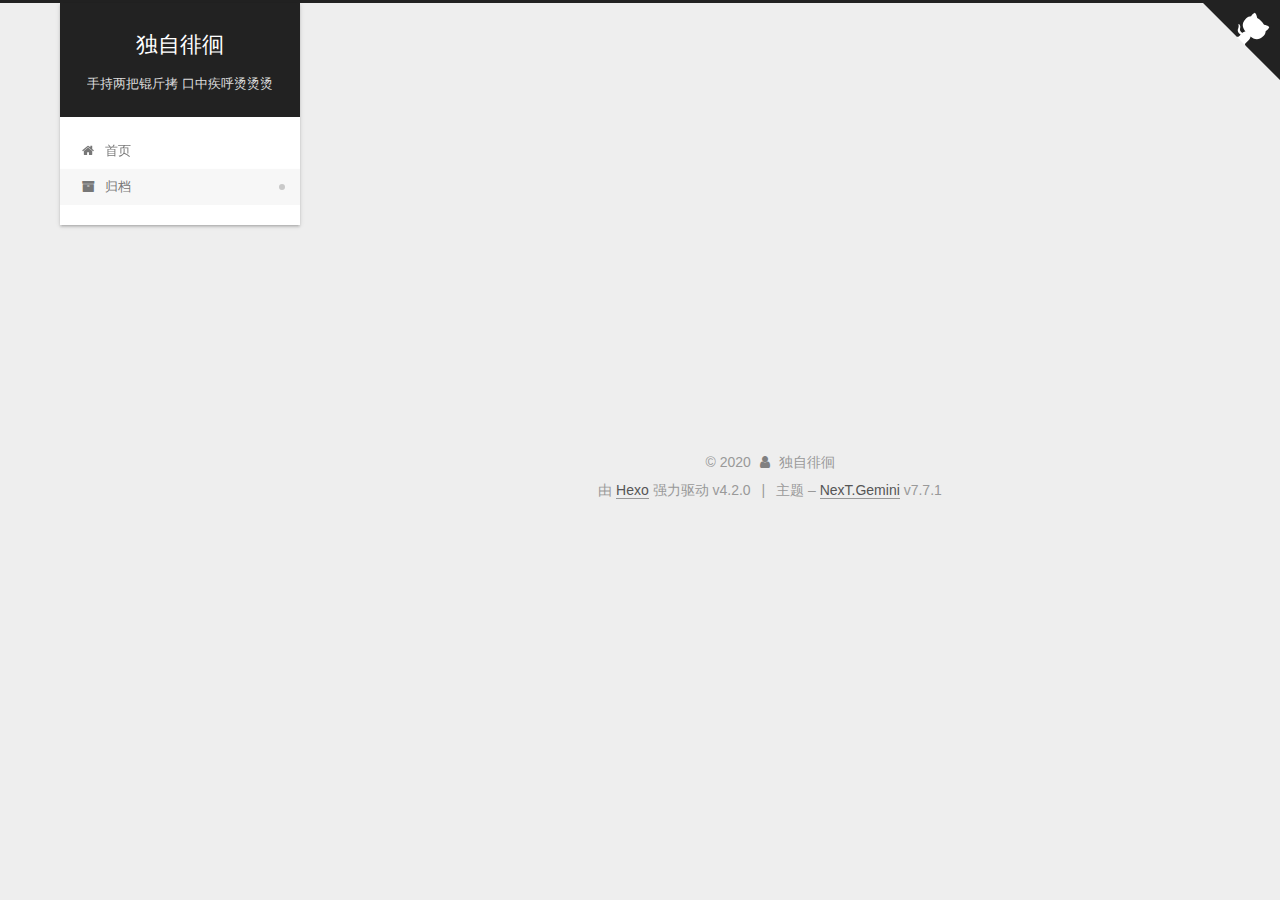
==== commit a045d70a: "Site updated: 2020-02-15 20:36:41" ====
--- a/archives/index.html
+++ b/archives/index.html
@@ -98,7 +98,7 @@
         <span class="logo-line-after"><i></i></span>
       </a>
     </div>
-        <p class="site-subtitle">林中小屋</p>
+        <p class="site-subtitle">手持两把锟斤拷    口中疾呼烫烫烫</p>
   </div>
 
   <div class="site-nav-right"></div>
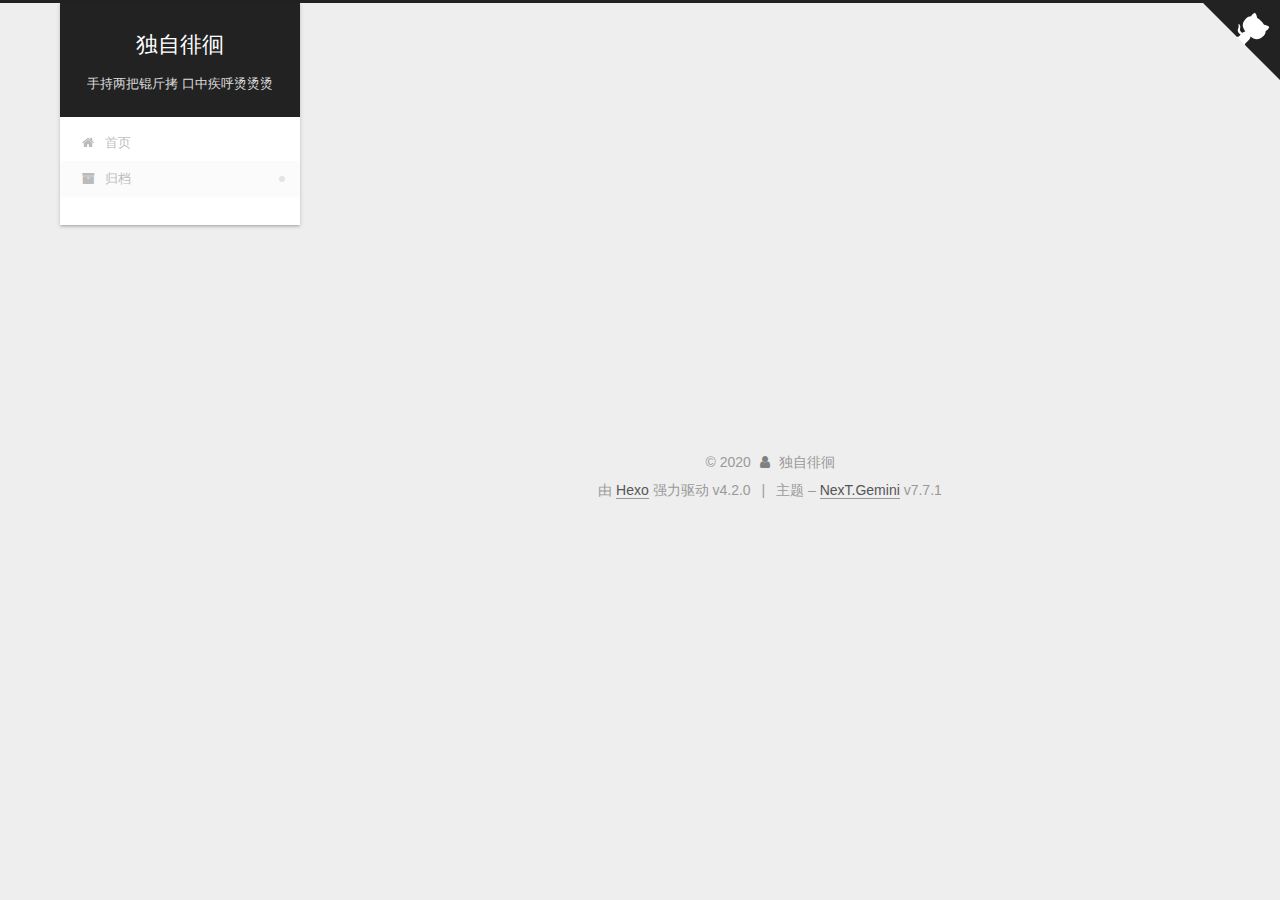
==== commit 43fc1186: "Site updated: 2020-02-16 10:30:22" ====
--- a/archives/index.html
+++ b/archives/index.html
@@ -143,13 +143,33 @@
   <div class="post-block">
     <div class="posts-collapse">
       <div class="collection-title">
-        <span class="collection-header">嗯..! 目前共计 1 篇日志。 继续努力。</span>
+        <span class="collection-header">嗯..! 目前共计 2 篇日志。 继续努力。</span>
       </div>
 
       
     <div class="collection-year">
       <h1 class="collection-header">2020</h1>
     </div>
+
+  <article itemscope itemtype="http://schema.org/Article">
+    <header class="post-header">
+
+      <div class="post-meta">
+        <time itemprop="dateCreated"
+              datetime="2020-02-16T09:33:10+08:00"
+              content="2020-02-16">
+          02-16
+        </time>
+      </div>
+
+      <h2 class="post-title">
+          <a class="post-title-link" href="/2020/02/16/locust-log/" itemprop="url">
+            <span itemprop="name">Locust 日志模块</span>
+          </a>
+      </h2>
+
+    </header>
+  </article>
 
   <article itemscope itemtype="http://schema.org/Article">
     <header class="post-header">
@@ -243,7 +263,7 @@
       <div class="site-state-item site-state-posts">
           <a href="/archives/">
         
-          <span class="site-state-item-count">1</span>
+          <span class="site-state-item-count">2</span>
           <span class="site-state-item-name">日志</span>
         </a>
       </div>
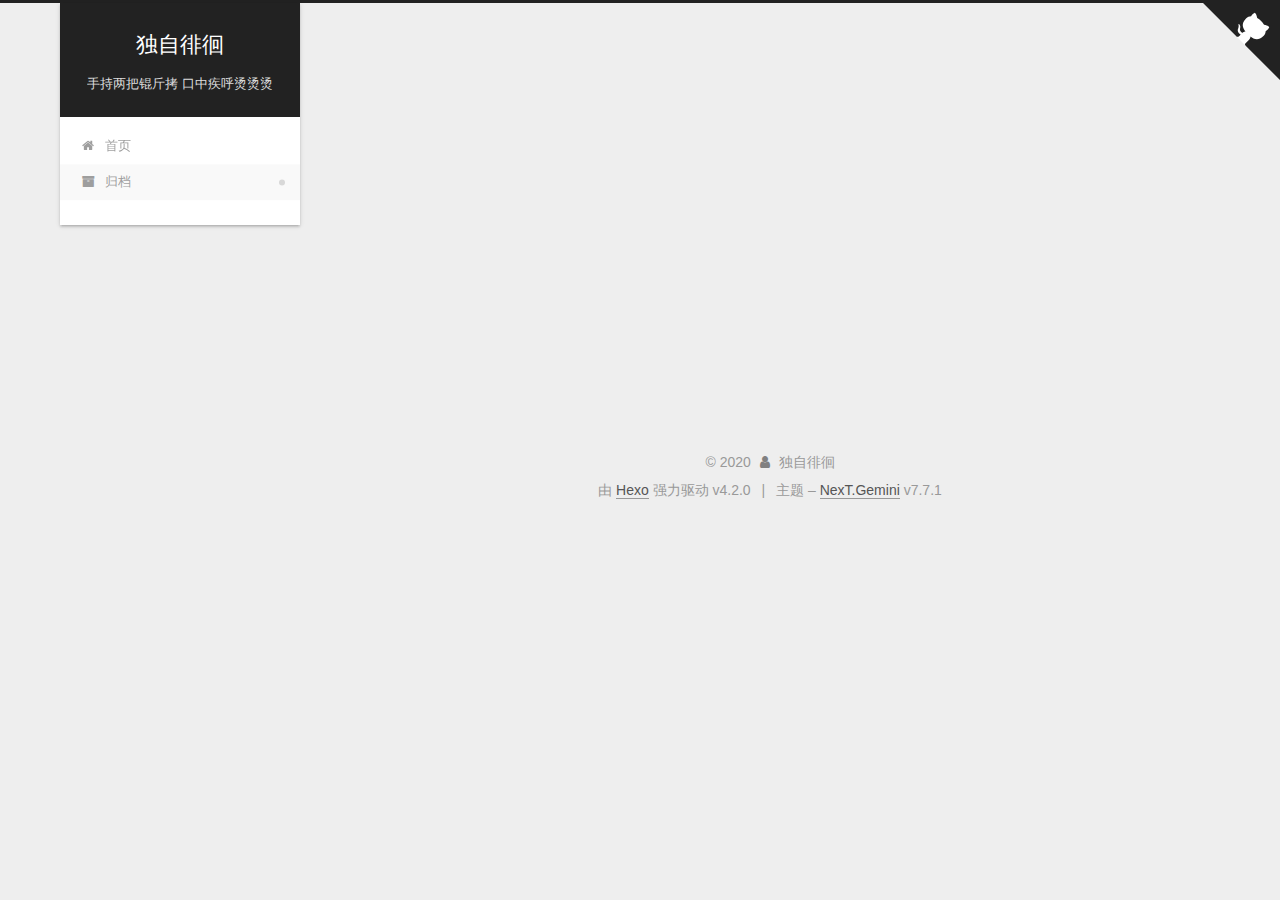
==== commit 284c0e46: "Site updated: 2020-02-16 10:31:15" ====
--- a/archives/index.html
+++ b/archives/index.html
@@ -268,7 +268,7 @@
         </a>
       </div>
       <div class="site-state-item site-state-tags">
-        <span class="site-state-item-count">2</span>
+        <span class="site-state-item-count">3</span>
         <span class="site-state-item-name">标签</span>
       </div>
   </nav>
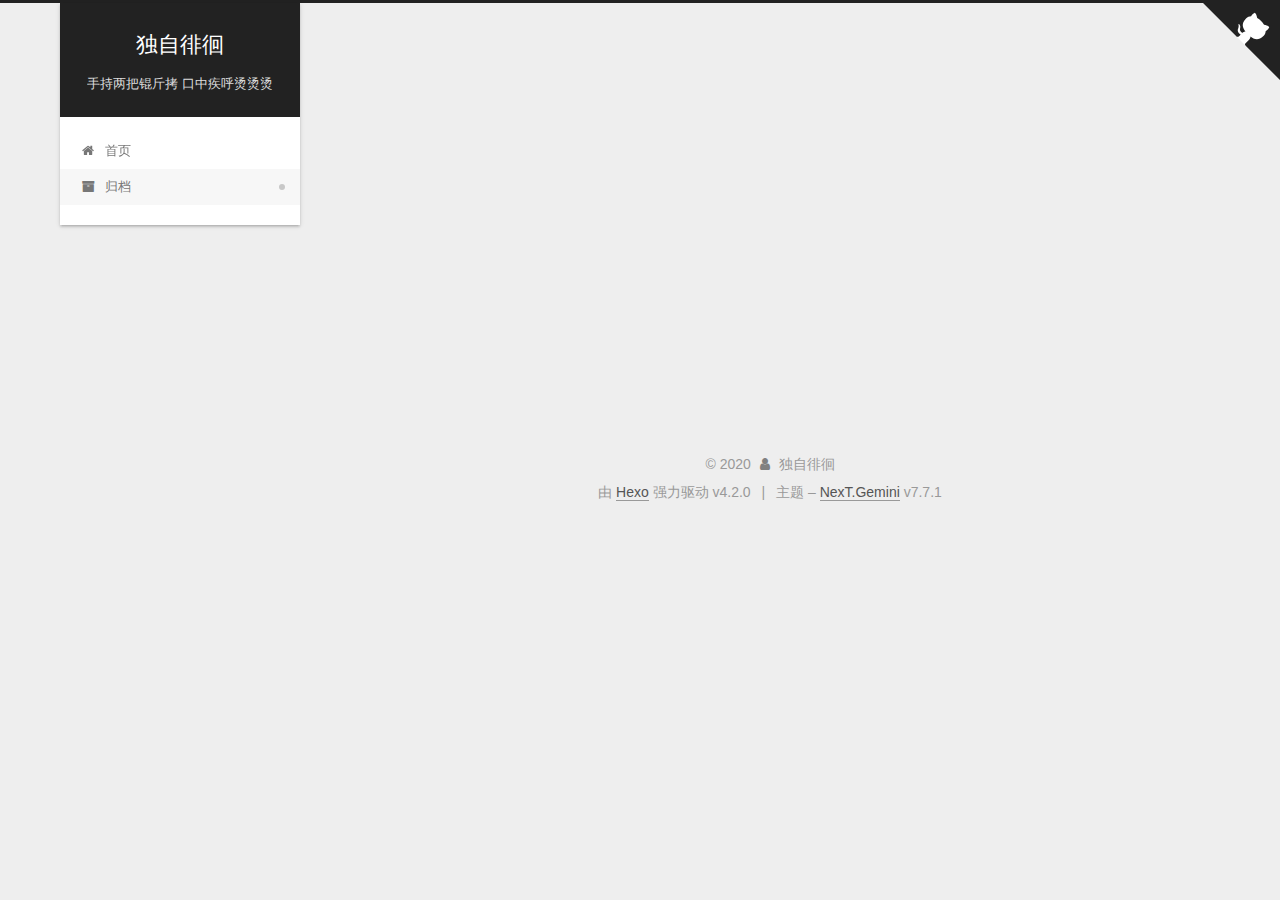
==== commit c7743599: "Site updated: 2020-02-16 11:26:37" ====
--- a/archives/index.html
+++ b/archives/index.html
@@ -5,10 +5,10 @@
 <meta name="viewport" content="width=device-width, initial-scale=1, maximum-scale=2">
 <meta name="theme-color" content="#222">
 <meta name="generator" content="Hexo 4.2.0">
-  <link rel="apple-touch-icon" sizes="180x180" href="/images/apple-touch-icon-next.png">
-  <link rel="icon" type="image/png" sizes="32x32" href="/images/favicon-32x32-next.png">
-  <link rel="icon" type="image/png" sizes="16x16" href="/images/favicon-16x16-next.png">
-  <link rel="mask-icon" href="/images/logo.svg" color="#222">
+  <link rel="apple-touch-icon" sizes="180x180" href="/images/favicon.png">
+  <link rel="icon" type="image/png" sizes="32x32" href="/images/favicon.png">
+  <link rel="icon" type="image/png" sizes="16x16" href="/images/favicon.png">
+  <link rel="mask-icon" href="/images/favicon.png" color="#222">
 
 <link rel="stylesheet" href="/css/main.css">
 
--- a/css/main.css
+++ b/css/main.css
@@ -399,8 +399,8 @@
 }
 .highlight,
 pre {
-  background: #1d1f21;
-  color: #c5c8c6;
+  background: #f7f7f7;
+  color: #4d4d4c;
   line-height: 1.6;
   margin: 0 auto 20px;
 }
@@ -417,7 +417,7 @@
   word-wrap: break-word;
 }
 .highlight *::selection {
-  background: #373b41;
+  background: #d6d6d6;
 }
 .highlight pre {
   border: 0;
@@ -435,7 +435,7 @@
 }
 .highlight figcaption {
   background: #eee;
-  color: #c5c8c6;
+  color: #4d4d4c;
   font-size: 0.875em;
   line-height: 1.2;
   padding: 0.5em;
@@ -449,11 +449,11 @@
   clear: both;
 }
 .highlight figcaption a {
-  color: #c5c8c6;
+  color: #4d4d4c;
   float: right;
 }
 .highlight figcaption a:hover {
-  border-bottom-color: #c5c8c6;
+  border-bottom-color: #4d4d4c;
 }
 .highlight .gutter {
   -moz-user-select: none;
@@ -462,14 +462,14 @@
   user-select: none;
 }
 .highlight .gutter pre {
-  background: #000;
-  color: #888f96;
+  background: #eff2f3;
+  color: #869194;
   padding-left: 10px;
   padding-right: 10px;
   text-align: right;
 }
 .highlight .code pre {
-  background: #1d1f21;
+  background: #f7f7f7;
   padding-left: 10px;
   width: 100%;
 }
@@ -485,26 +485,26 @@
 }
 pre code {
   background: none;
-  color: #c5c8c6;
+  color: #4d4d4c;
   font-size: 0.875em;
   padding: 0;
   text-shadow: none;
 }
 pre .deletion {
-  background: #800000;
+  background: #fdd;
 }
 pre .addition {
-  background: #008000;
+  background: #dfd;
 }
 pre .meta {
-  color: #f0c674;
+  color: #eab700;
   -moz-user-select: none;
   -ms-user-select: none;
   -webkit-user-select: none;
   user-select: none;
 }
 pre .comment {
-  color: #969896;
+  color: #8e908c;
 }
 pre .variable,
 pre .attribute,
@@ -519,7 +519,7 @@
 pre .css .id,
 pre .css .class,
 pre .css .pseudo {
-  color: #c66;
+  color: #c82829;
 }
 pre .number,
 pre .preprocessor,
@@ -529,7 +529,7 @@
 pre .params,
 pre .constant,
 pre .command {
-  color: #de935f;
+  color: #f5871f;
 }
 pre .ruby .class .title,
 pre .css .rules .attribute,
@@ -542,11 +542,11 @@
 pre .xml .cdata,
 pre .special,
 pre .formula {
-  color: #b5bd68;
+  color: #718c00;
 }
 pre .title,
 pre .css .hexcolor {
-  color: #8abeb7;
+  color: #3e999f;
 }
 pre .function,
 pre .python .decorator,
@@ -556,11 +556,11 @@
 pre .perl .sub,
 pre .javascript .title,
 pre .coffeescript .title {
-  color: #81a2be;
+  color: #4271ae;
 }
 pre .keyword,
 pre .javascript .function {
-  color: #b294bb;
+  color: #8959a8;
 }
 .blockquote-center {
   border-left: none;
@@ -1265,7 +1265,7 @@
 }
 .links-of-author a::before,
 .links-of-author span.exturl::before {
-  background: #872140;
+  background: #ffff09;
   border-radius: 50%;
   content: ' ';
   display: inline-block;
@@ -1427,7 +1427,7 @@
   white-space: nowrap;
 }
 .post-toc .nav .nav-child {
-  display: none;
+  display: block;
 }
 .post-toc .nav .active > .nav-child {
   display: block;
@@ -1570,38 +1570,21 @@
   }
 }
 .back-to-top {
-  background: #222;
-  bottom: -100px;
-  box-sizing: border-box;
-  color: #fff;
-  cursor: pointer;
+  background: #eee;
   font-size: 12px;
-  left: 30px;
-  opacity: 0.6;
-  padding: 0 6px;
-  position: fixed;
-  text-align: center;
-  transition-property: bottom;
-  z-index: 1300;
+  margin: 8px -10px -20px;
+  opacity: 0;
+  text-align: center;
   transition-delay: 0s;
   transition-duration: 0.2s;
   transition-timing-function: ease-in-out;
-  width: 24px;
-}
-.back-to-top span {
-  display: none;
-}
-.back-to-top:hover {
-  color: #fc6423;
 }
 .back-to-top.back-to-top-on {
-  bottom: 30px;
-}
-@media (max-width: 991px) {
-  .back-to-top {
-    left: 20px;
-    opacity: 0.8;
-  }
+  cursor: pointer;
+  opacity: 0.6;
+}
+.back-to-top.back-to-top-on:hover {
+  opacity: 0.8;
 }
 .post-body {
   font-family: 'Lato', "PingFang SC", "Microsoft YaHei", sans-serif;
@@ -2562,6 +2545,12 @@
 .links-of-blogroll-item {
   padding: 0;
 }
+.back-to-top {
+  margin: -4px -10px -18px;
+}
+.back-to-top.back-to-top-on {
+  margin-top: 16px;
+}
 .content-wrap {
   background: initial;
   box-shadow: initial;
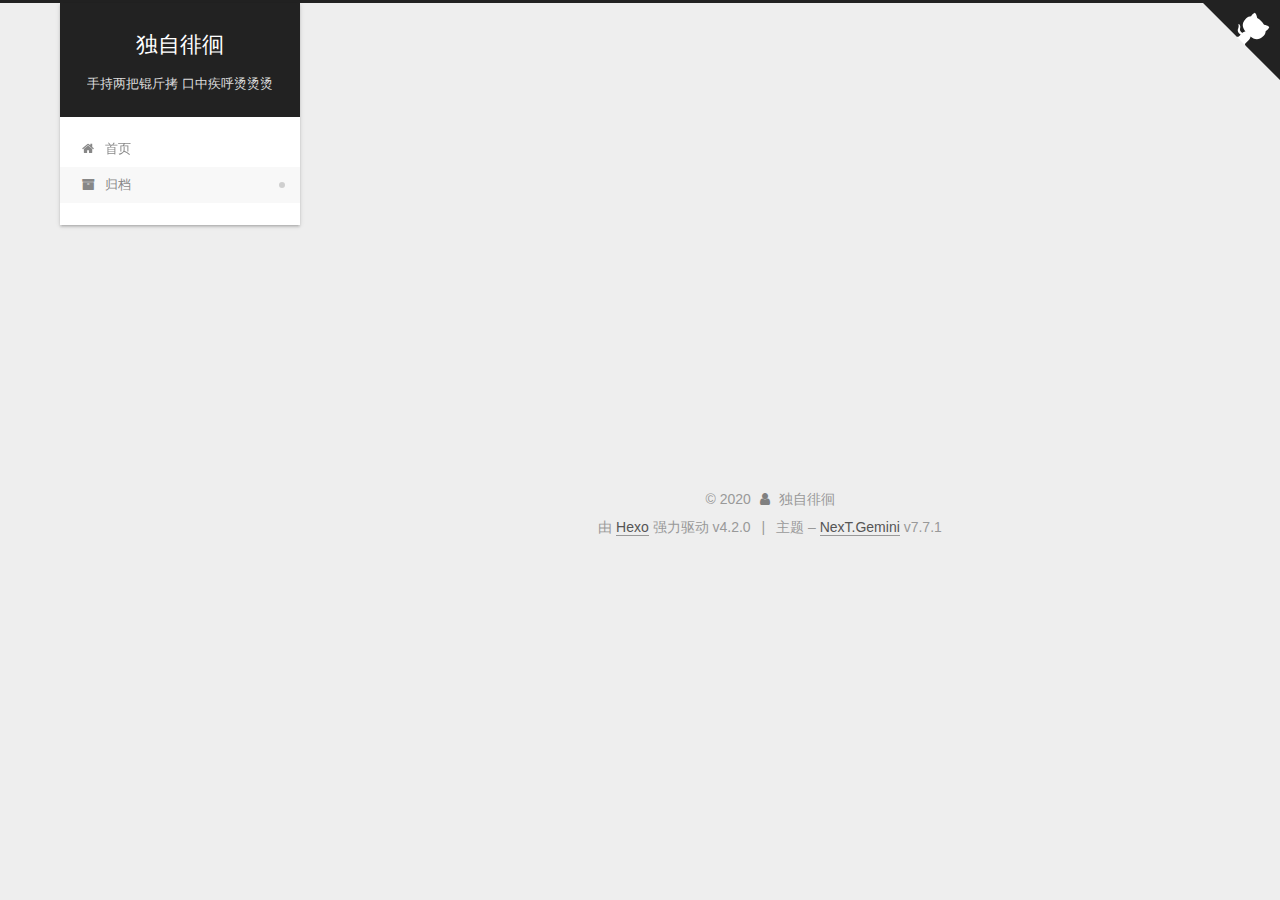
==== commit f1332c6f: "Site updated: 2020-02-16 16:49:48" ====
--- a/archives/index.html
+++ b/archives/index.html
@@ -143,13 +143,33 @@
   <div class="post-block">
     <div class="posts-collapse">
       <div class="collection-title">
-        <span class="collection-header">嗯..! 目前共计 2 篇日志。 继续努力。</span>
+        <span class="collection-header">嗯..! 目前共计 3 篇日志。 继续努力。</span>
       </div>
 
       
     <div class="collection-year">
       <h1 class="collection-header">2020</h1>
     </div>
+
+  <article itemscope itemtype="http://schema.org/Article">
+    <header class="post-header">
+
+      <div class="post-meta">
+        <time itemprop="dateCreated"
+              datetime="2020-02-16T11:56:47+08:00"
+              content="2020-02-16">
+          02-16
+        </time>
+      </div>
+
+      <h2 class="post-title">
+          <a class="post-title-link" href="/2020/02/16/locust-master-slave-comunicate/" itemprop="url">
+            <span itemprop="name">locust-master-slave-comunicate</span>
+          </a>
+      </h2>
+
+    </header>
+  </article>
 
   <article itemscope itemtype="http://schema.org/Article">
     <header class="post-header">
@@ -263,12 +283,12 @@
       <div class="site-state-item site-state-posts">
           <a href="/archives/">
         
-          <span class="site-state-item-count">2</span>
+          <span class="site-state-item-count">3</span>
           <span class="site-state-item-name">日志</span>
         </a>
       </div>
       <div class="site-state-item site-state-tags">
-        <span class="site-state-item-count">3</span>
+        <span class="site-state-item-count">4</span>
         <span class="site-state-item-name">标签</span>
       </div>
   </nav>
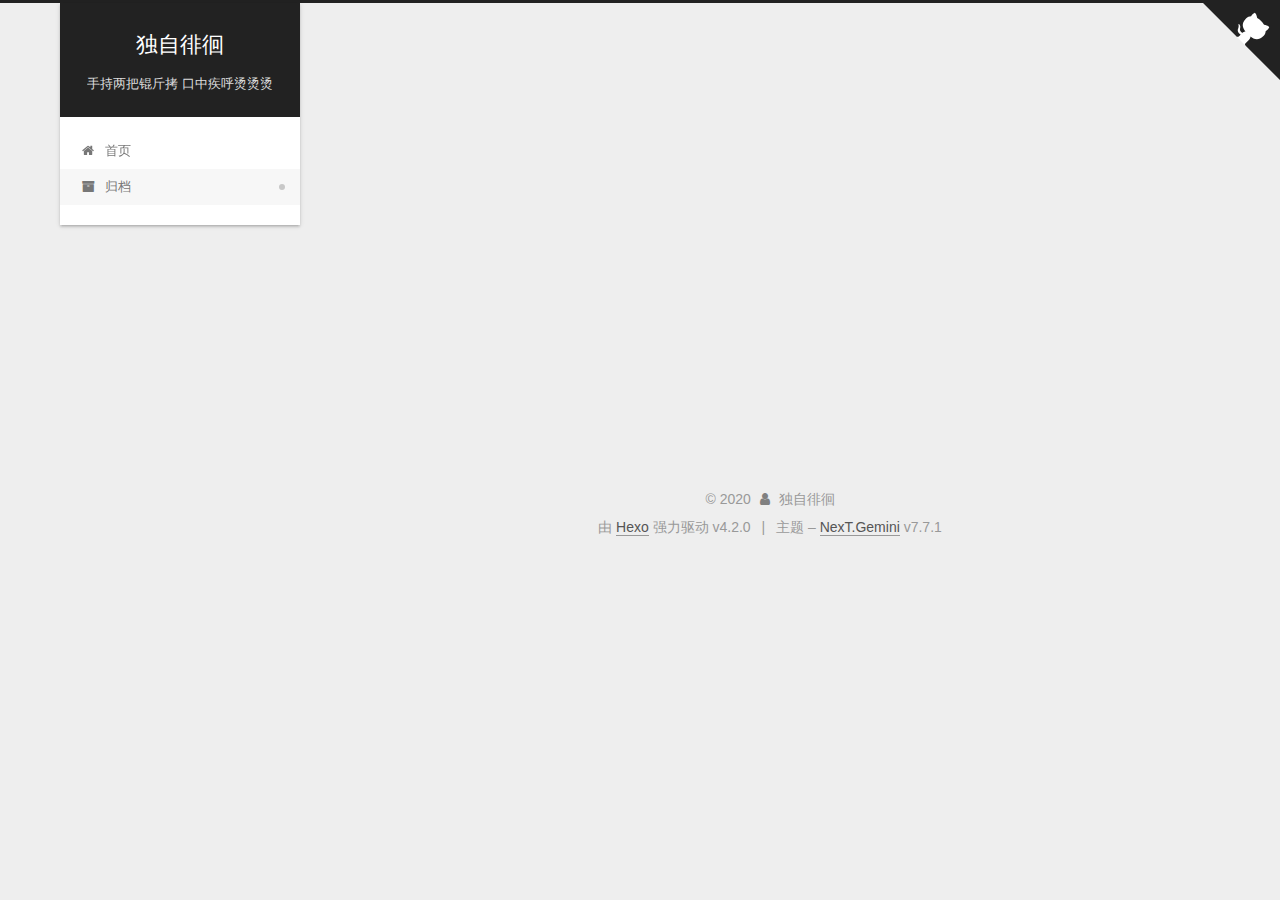
==== commit da8bf923: "Site updated: 2020-02-16 16:51:39" ====
--- a/archives/index.html
+++ b/archives/index.html
@@ -164,7 +164,7 @@
 
       <h2 class="post-title">
           <a class="post-title-link" href="/2020/02/16/locust-master-slave-comunicate/" itemprop="url">
-            <span itemprop="name">locust-master-slave-comunicate</span>
+            <span itemprop="name">Locust分布式模式下的主从通信</span>
           </a>
       </h2>
 
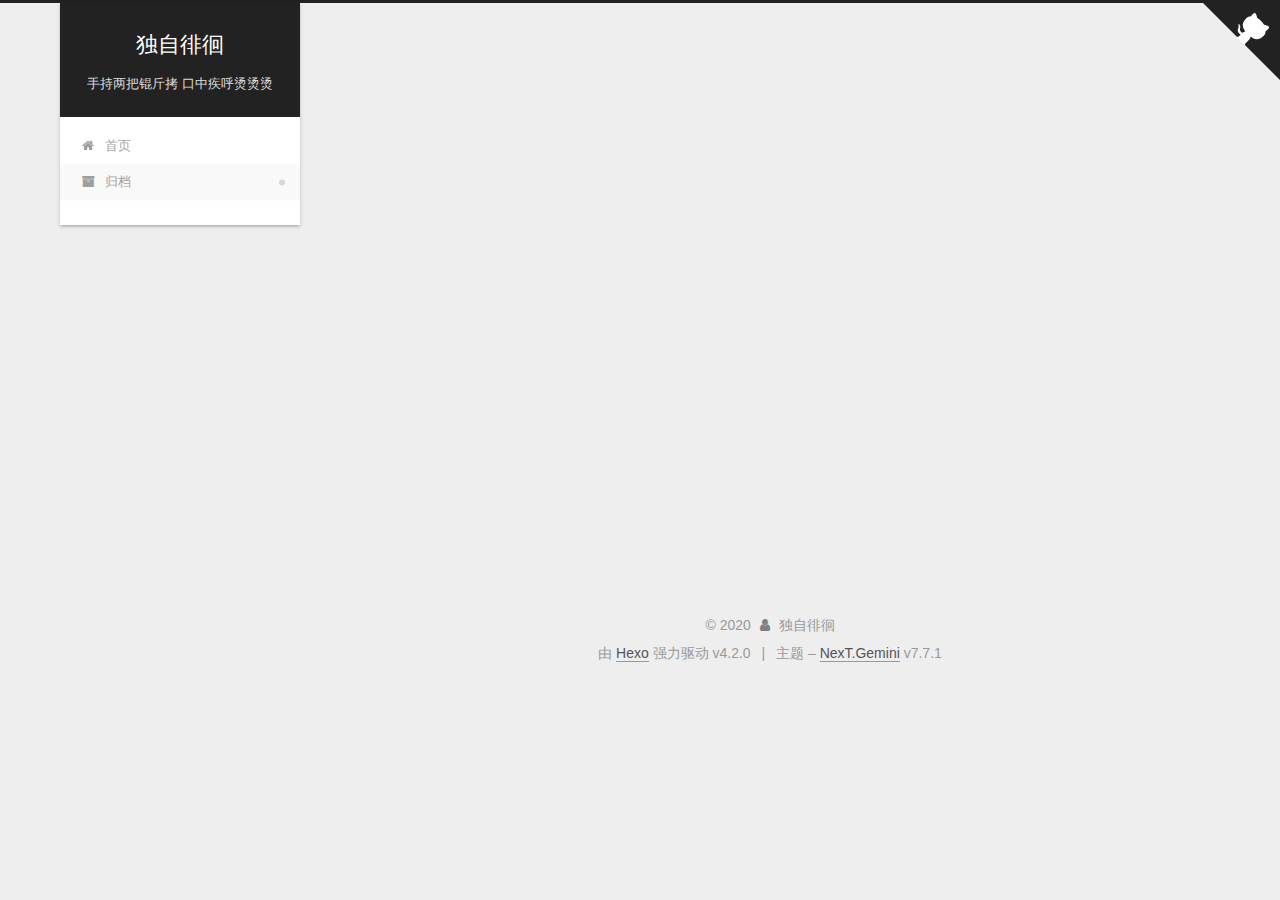
==== commit 8cebd6c5: "Site updated: 2020-02-18 18:10:49" ====
--- a/archives/index.html
+++ b/archives/index.html
@@ -143,13 +143,53 @@
   <div class="post-block">
     <div class="posts-collapse">
       <div class="collection-title">
-        <span class="collection-header">嗯..! 目前共计 3 篇日志。 继续努力。</span>
+        <span class="collection-header">嗯..! 目前共计 5 篇日志。 继续努力。</span>
       </div>
 
       
     <div class="collection-year">
       <h1 class="collection-header">2020</h1>
     </div>
+
+  <article itemscope itemtype="http://schema.org/Article">
+    <header class="post-header">
+
+      <div class="post-meta">
+        <time itemprop="dateCreated"
+              datetime="2020-02-18T14:26:12+08:00"
+              content="2020-02-18">
+          02-18
+        </time>
+      </div>
+
+      <h2 class="post-title">
+          <a class="post-title-link" href="/2020/02/18/locust-flow/" itemprop="url">
+            <span itemprop="name">Locust 执行流程</span>
+          </a>
+      </h2>
+
+    </header>
+  </article>
+
+  <article itemscope itemtype="http://schema.org/Article">
+    <header class="post-header">
+
+      <div class="post-meta">
+        <time itemprop="dateCreated"
+              datetime="2020-02-17T13:49:53+08:00"
+              content="2020-02-17">
+          02-17
+        </time>
+      </div>
+
+      <h2 class="post-title">
+          <a class="post-title-link" href="/2020/02/17/locust-event/" itemprop="url">
+            <span itemprop="name">Locust事件处理</span>
+          </a>
+      </h2>
+
+    </header>
+  </article>
 
   <article itemscope itemtype="http://schema.org/Article">
     <header class="post-header">
@@ -283,12 +323,12 @@
       <div class="site-state-item site-state-posts">
           <a href="/archives/">
         
-          <span class="site-state-item-count">3</span>
+          <span class="site-state-item-count">5</span>
           <span class="site-state-item-name">日志</span>
         </a>
       </div>
       <div class="site-state-item site-state-tags">
-        <span class="site-state-item-count">4</span>
+        <span class="site-state-item-count">5</span>
         <span class="site-state-item-name">标签</span>
       </div>
   </nav>
